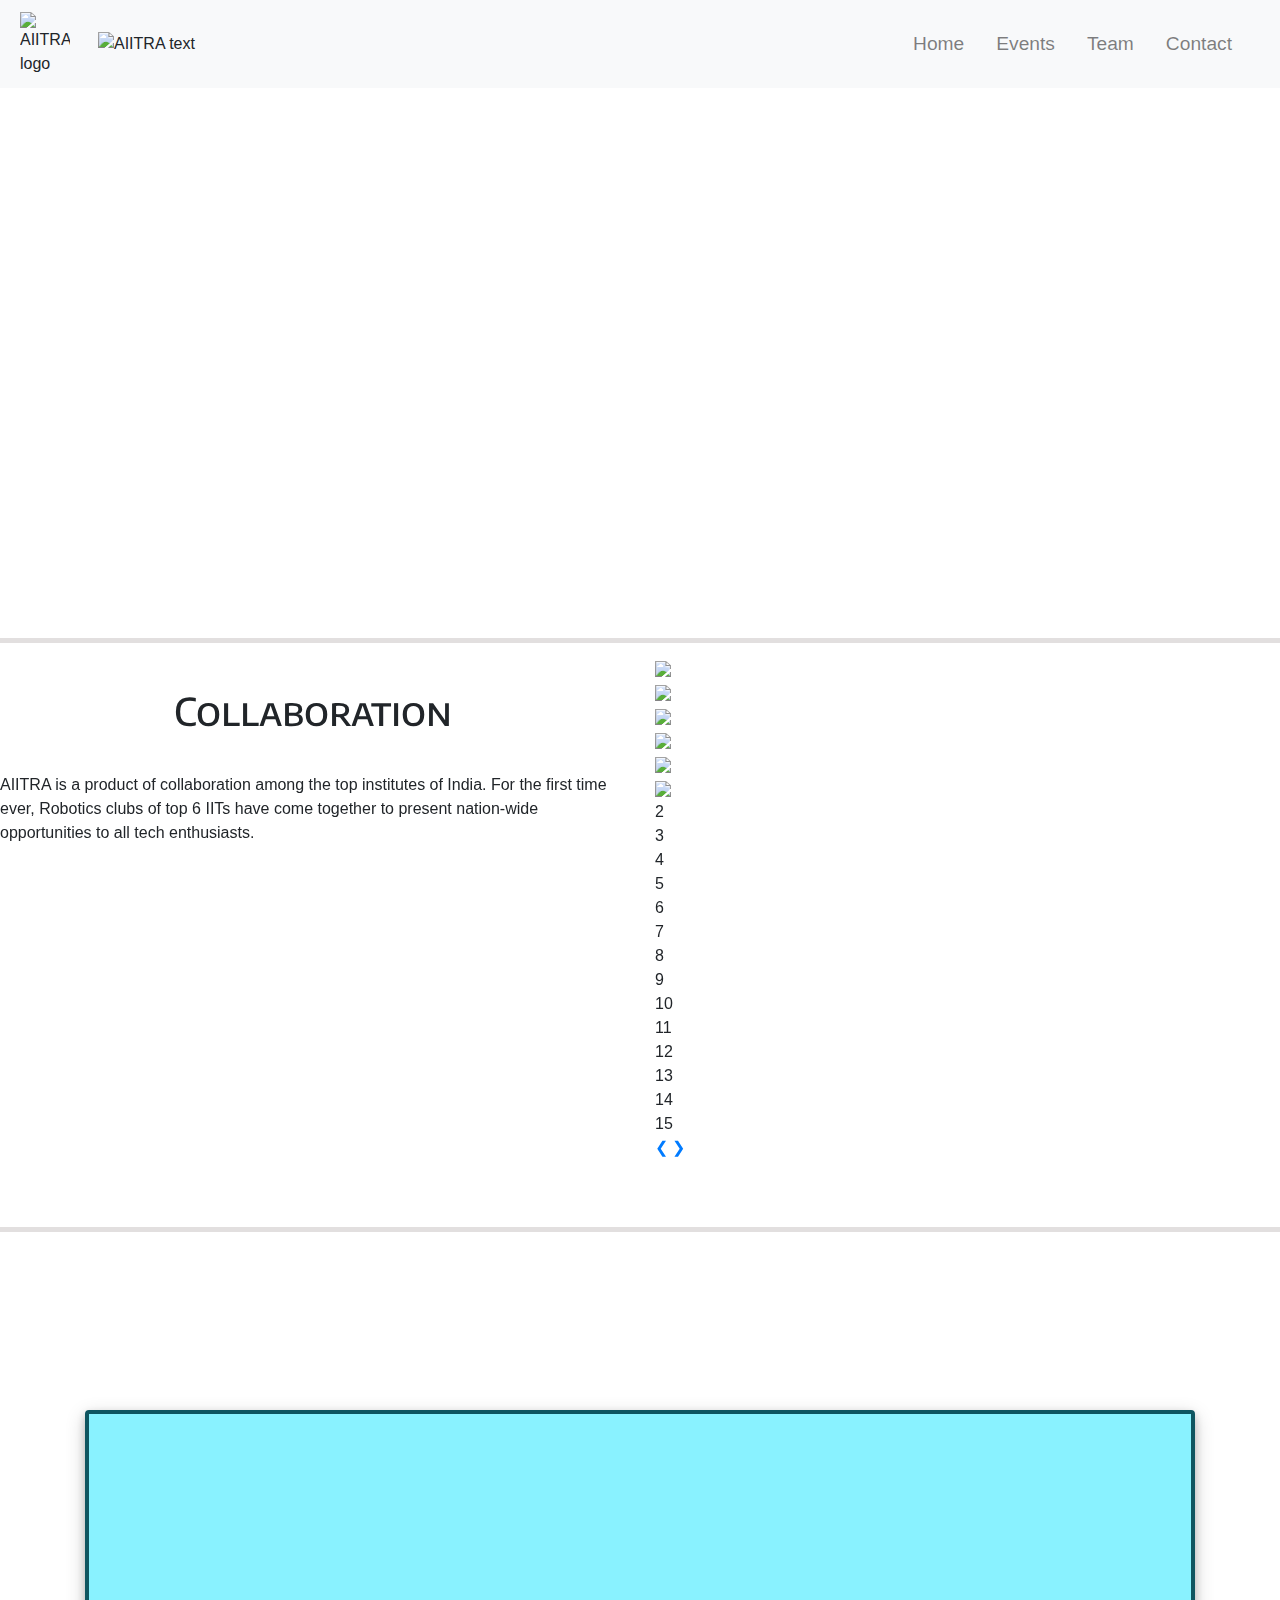
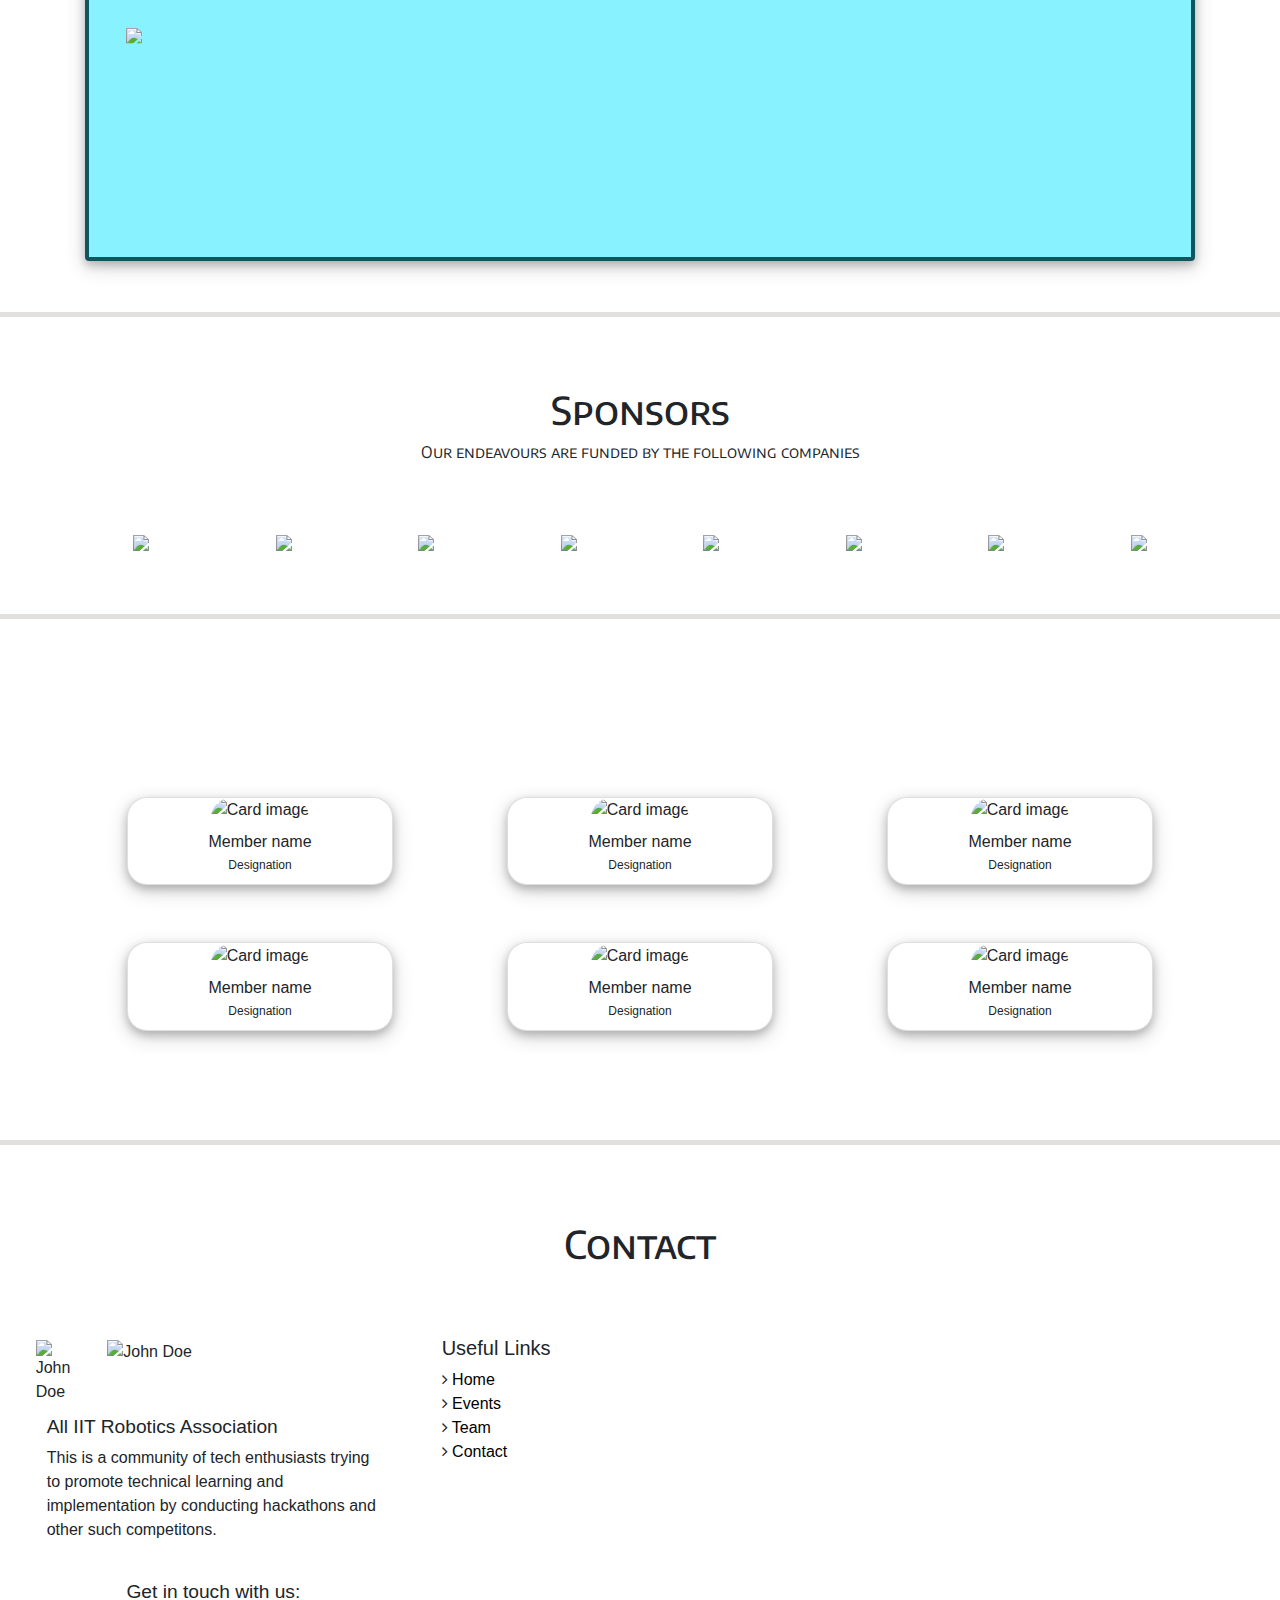
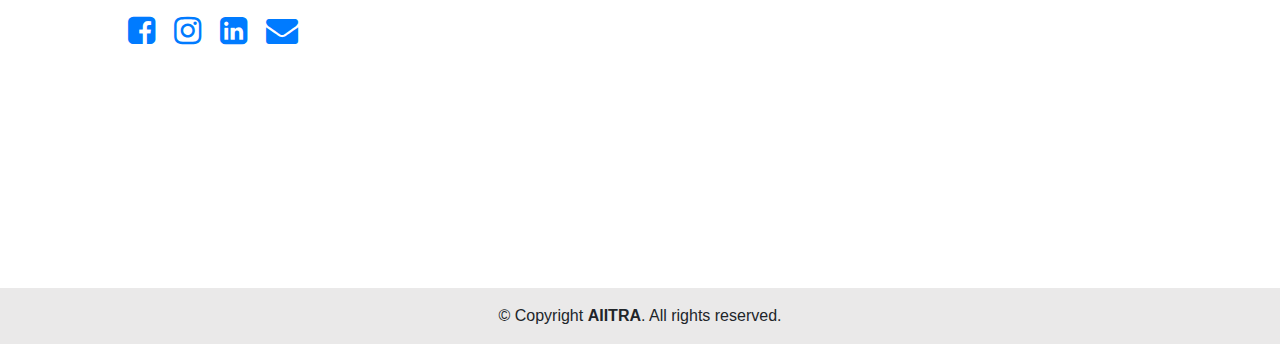
==== index.html @ 719c072b "Update index.html" ====
<!DOCTYPE html>
<html>
<head>
    <title>AIITRA</title>
    <meta name="viewport" content="width=device-width, initial-scale=1">
    <link rel="stylesheet" href="https://maxcdn.bootstrapcdn.com/bootstrap/4.5.2/css/bootstrap.min.css">
    <link rel="stylesheet" href="static/css/main-page.css">
    <link rel="stylesheet" href="static/css/main-page-mobile.css">
    <link rel="stylesheet" href="https://cdnjs.cloudflare.com/ajax/libs/font-awesome/4.7.0/css/font-awesome.min.css">
    <link rel="stylesheet" href="https://unpkg.com/aos@next/dist/aos.css" />


    <script src="https://ajax.googleapis.com/ajax/libs/jquery/3.5.1/jquery.min.js"></script>
    <script src="https://cdnjs.cloudflare.com/ajax/libs/popper.js/1.16.0/umd/popper.min.js"></script>
    <script src="https://maxcdn.bootstrapcdn.com/bootstrap/4.5.2/js/bootstrap.min.js"></script>
    <script src="static/js/script.js"></script>
    <script src="https://unpkg.com/aos@next/dist/aos.js"></script>
 

</head>
<body>
    <nav class="navbar navbar-expand-sm bg-light navbar-light fixed-top">
        <img src="static/images/Logo/logo_image.svg" alt="AIITRA logo" class="m-1" style="width:50px;">
        <img src="static/images/Logo/logo_text.svg" alt="AIITRA text" class="m-1 ml-4" style="width:110px;">
        <!-- <a class="navbar-brand" href="#">AIITRA</a> -->
        <button class="navbar-toggler" type="button" data-toggle="collapse" data-target="#collapsibleNavbar">
        <span class="navbar-toggler-icon"></span>
        </button>
        <div class="collapse navbar-collapse" id="collapsibleNavbar">
            <ul class="navbar-nav ml-auto mr-3">
                <li class="nav-item px-2 text-right">
                    <a class="nav-link" href="#home">
                        <span>Home</span>
                    </a>
                </li>
                <li class="nav-item px-2 text-right">
                    <a class="nav-link" href="#events">
                        <span>Events</span>
                    </a>
                </li> 
                <li class="nav-item px-2 text-right">
                    <a class="nav-link" href="#team">
                        <span>Team</span>
                    </a>
                </li>
                <li class="nav-item px-2 text-right">
                    <a class="nav-link" href="#contact">
                        <span>Contact</span>
                    </a>
                </li>    
            </ul>
        </div>  
    </nav>
    <section class="home" id="home">
        <div class="container text-center info" aos-data="slide-right" data-aos-delay="50">
            <h1>All IIT Robotics Association</h1>
            <p>
                This is a community of tech enthusiasts trying to promote technical learning and implementation.We will be organizing open-to-all competitions all over the year for you to showcase your talents and win exciting prizes.
            </p>
        </div>
    </section>
    <hr>
<!--     <section>
        <div class="scene">
            <div class="carousel">
                <div class="carousel__cell">
                    <img src="static/images/Sponsors/firefox.png">
                </div>
                <div class="carousel__cell">2</div>
                <div class="carousel__cell">3</div>
                <div class="carousel__cell">4</div>
                <div class="carousel__cell">5</div>
                <div class="carousel__cell">6</div>
                <div class="carousel__cell">7</div>
                <div class="carousel__cell">8</div>
                <div class="carousel__cell">9</div>
            </div>
        </div>
        <p style="text-align: center;">
            <button class="previous-button">Previous</button>
            <button class="next-button">Next</button>
        </p>
    </section> -->
    <section class="collaboration" id="collaboration">
        <div class="row">
            <div class="col-md-6 col-sm-6 col-12" data-aos="slide-right" data-aos-delay="100">
                <header class="section-header text-center" >
                    <h1>Collaboration</h1>
                </header>
                <p>
                    AIITRA is a product of collaboration among the top institutes of India. For the first time ever, Robotics clubs of top 6 IITs have come together to present nation-wide opportunities to all tech enthusiasts.
                </p>
            </div>
            <div class="slides col-sm-6 col-md-6 col-12" data-aos="zoom-out-left" data-aos-delay="100">
                <div class="scene">
                  <div class="carousel">
                    <div class="carousel__cell">
                        <img src="static/images/Club logos/Bombay.png">
                    </div>
                    <div class="carousel__cell">
                        <img src="static/images/Club logos/Delhi.png">
                    </div>
                    <div class="carousel__cell">
                        <img src="static/images/Club logos/Kanpur.png">
                    </div>
                    <div class="carousel__cell">
                        <img src="static/images/Club logos/Guwahati.png">
                    </div>
                    <div class="carousel__cell">
                        <img src="static/images/Club logos/Madras.png">
                    </div>
                    <div class="carousel__cell">
                        <img src="static/images/Club logos/Kharagpur.png">
                    </div>
                    <div class="carousel__cell">2</div>
                    <div class="carousel__cell">3</div>
                    <div class="carousel__cell">4</div>
                    <div class="carousel__cell">5</div>
                    <div class="carousel__cell">6</div>
                    <div class="carousel__cell">7</div>
                    <div class="carousel__cell">8</div>
                    <div class="carousel__cell">9</div>
                    <div class="carousel__cell">10</div>
                    <div class="carousel__cell">11</div>
                    <div class="carousel__cell">12</div>
                    <div class="carousel__cell">13</div>
                    <div class="carousel__cell">14</div>
                    <div class="carousel__cell">15</div>
                  </div>   
                </div>
                <a class="prev" onclick="plusSlides(-1)">&#10094;</a>
                <a class="next" onclick="plusSlides(1)">&#10095;</a>
                
                <div class="carousel-options">
                  <p hidden>
                    <label>
                      Cells
                      <input class="cells-range" type="range" min="3" max="15" value="9" />
                    </label>
                  </p>
                  <p>
                    <!-- <a class="prev" onclick="plusSlides(-1)">&#10094;</a> -->
                    <!-- <a class="next" onclick="plusSlides(1)">&#10095;</a> -->
                    <!-- <button class="previous-button prev">&#10094;</button> -->
                    <!-- <button class="next-button next">&#10095;</button> -->
                  </p>
                  <p hidden>
                    Orientation:
                    <label>
                      <input type="radio" name="orientation" value="horizontal" checked />
                      horizontal
                    </label>
                    <label>
                      <input type="radio" name="orientation" value="vertical" />
                      vertical
                    </label>
                  </p>
                </div>
            </div>
        </div>
    
    </section>
    <hr>
    <section class="events" id="events">
        <div class="container text-center">
            <header class="section-header text-center">
                <h1>Events</h1>
            </header>
            <div class="card container">
                <div class="row">
                    <div class="event-img col-md-4 col-sm-4 col-12 d-flex align-items-center">
                        <img class="card-img" src="static/images/Events/wall_e.jpg">
                    </div>
                    <div class="event-details col-md-8 col-sm-8 col-12" data-aos="zoom-right">
                        <h3>Event Title</h3>
                        <hr>
                        <div class="event-description text-left">
                            <p>Event Description Event Description Event Description Event Description Event Description Event Description Event Description Event Description Event Description Event Description Event Description Event Description Event Description Event Description Event Description Event Description Event Description Event Description Event Description Event Description </p>
                            <p>Registration Deadline: DD/MM/YYYY</p>
                            <p>Event Timiline: XYZ</p>
                        </div>
                        <div class="event-link justify-content">
                            <a class="btn btn-lg btn-primary" href="#" role="button">More Details and Registrations</a>
                        </div>
                    </div>
                </div>
            </div>
        </div>
    </section>
    <hr>
    <section class="sponsors" id="sponsors">
        <div class="container text-center">
            <header class="section-header">
                <h1>Sponsors</h1>
                <p>Our endeavours are funded by the following companies</p>
            </header>
            <div class="row">
                <div class="col-sm-6 col-md-6 col-6">
                    <div class="row">
                        <div class="sponsor-item col-sm-3 col-md-3 col-6">
                            <a href="#">
                                <img src="static/images/Sponsors/firefox.png">
                                <!-- <p>Firefox</p> -->
                            </a>
                        </div>
                        <div class="sponsor-item col-sm-3 col-md-3 col-6">
                            <a href="#">
                                <img src="static/images/Sponsors/hp.png">
                                <!-- <p>HP</p> -->
                            </a>
                        </div>
                        <div class="sponsor-item col-sm-3 col-md-3 col-6">
                            <a href="#">
                                <img src="static/images/Sponsors/uber.png">
                                <!-- <p>Uber</p> -->
                            </a>
                        </div>
                        <div class="sponsor-item col-sm-3 col-md-3 col-6">
                            <a href="#">
                                <img src="static/images/Sponsors/firefox.png">
                                <!-- <p>Firefox</p> -->
                            </a>
                        </div>
                    </div>
                </div>
                <div class="col-sm-6 col-md-6 col-6">
                    <div class="row">
                        <div class="sponsor-item col-sm-3 col-md-3 col-6">
                            <a href="#">
                                <img src="static/images/Sponsors/hp.png">
                                <!-- <p>HP</p> -->
                            </a>
                        </div>
                        <div class="sponsor-item col-sm-3 col-md-3 col-6">
                            <a href="#">
                                <img src="static/images/Sponsors/uber.png">
                                <!-- <p>Uber</p> -->
                            </a>
                        </div>
                        <div class="sponsor-item col-sm-3 col-md-3 col-6">
                            <a href="#">
                                <img src="static/images/Sponsors/firefox.png">
                                <!-- <p>Firefox</p> -->
                            </a>
                        </div>
                        <div class="sponsor-item col-sm-3 col-md-3 col-6">
                            <a href="#">
                                <img src="static/images/Sponsors/hp.png">
                                <!-- <p>HP</p> -->
                            </a>
                        </div>
                    </div>
                </div>
            </div>
        </div>
    </section>
    <hr>
    <section class="team" id="team">
        <div class="container text-center">
            <header class="section-header text-center">
                <h1>Our Team</h1>
            </header>
            <div class="row">
                <div class="team-member col-md-4 col-sm-4 col-6">
                    <div class="card" style="width:100%">
                        <div class="member-image">
                            <img class="card-img-top" src="static/images/Team/team_member.png" alt="Card image" style="height: 70%">
                            <div class="overlay">
                                <ul class="icon-list">
                                    <li>
                                        <a href="#" class="icon">
                                            <i class="fa fa-facebook"></i>
                                        </a>
                                    </li>
                                    <li>
                                        <a href="#" class="icon">
                                            <i class="fa fa-instagram"></i>
                                        </a>
                                    </li>
                                    <li>
                                        <a href="#" class="icon">
                                            <i class="fa fa-github"></i>
                                        </a>
                                    </li>
                                </ul>
                            </div>
                        </div>
                        <div class="card-body">
                            <h6 class="card-title">Member name</h6>
                            <p class="card-text">Designation</p>
                        </div>
                    </div>
                </div>
                <div class="team-member col-md-4 col-sm-4 col-6">
                    <div class="card" style="width:100%">
                        <div class="member-image">
                            <img class="card-img-top" src="static/images/Team/team_member.png" alt="Card image" style="height: 70%">
                            <div class="overlay">
                                <ul class="icon-list">
                                    <li>
                                        <a href="#" class="icon">
                                            <i class="fa fa-facebook"></i>
                                        </a>
                                    </li>
                                    <li>
                                        <a href="#" class="icon">
                                            <i class="fa fa-instagram"></i>
                                        </a>
                                    </li>
                                    <li>
                                        <a href="#" class="icon">
                                            <i class="fa fa-github"></i>
                                        </a>
                                    </li>
                                </ul>
                            </div>
                        </div>
                        <div class="card-body">
                            <h6 class="card-title">Member name</h6>
                            <p class="card-text">Designation</p>
                        </div>
                    </div>
                </div>
                <div class="team-member col-md-4 col-sm-4 col-6">
                    <div class="card" style="width:100%">
                        <div class="member-image">
                            <img class="card-img-top" src="static/images/Team/team_member.png" alt="Card image" style="height: 70%">
                            <div class="overlay">
                                <ul class="icon-list">
                                    <li>
                                        <a href="#" class="icon">
                                            <i class="fa fa-facebook"></i>
                                        </a>
                                    </li>
                                    <li>
                                        <a href="#" class="icon">
                                            <i class="fa fa-instagram"></i>
                                        </a>
                                    </li>
                                    <li>
                                        <a href="#" class="icon">
                                            <i class="fa fa-github"></i>
                                        </a>
                                    </li>
                                </ul>
                            </div>
                        </div>
                        <div class="card-body">
                            <h6 class="card-title">Member name</h6>
                            <p class="card-text">Designation</p>
                        </div>
                    </div>
                </div>
                <div class="team-member col-md-4 col-sm-4 col-6">
                    <div class="card" style="width:100%">
                        <div class="member-image">
                            <img class="card-img-top" src="static/images/Team/team_member.png" alt="Card image" style="height: 70%">
                            <div class="overlay">
                                <ul class="icon-list">
                                    <li>
                                        <a href="#" class="icon">
                                            <i class="fa fa-facebook"></i>
                                        </a>
                                    </li>
                                    <li>
                                        <a href="#" class="icon">
                                            <i class="fa fa-instagram"></i>
                                        </a>
                                    </li>
                                    <li>
                                        <a href="#" class="icon">
                                            <i class="fa fa-github"></i>
                                        </a>
                                    </li>
                                </ul>
                            </div>
                        </div>
                        <div class="card-body">
                            <h6 class="card-title">Member name</h6>
                            <p class="card-text">Designation</p>
                        </div>
                    </div>
                </div>
                <div class="team-member col-md-4 col-sm-4 col-6">
                    <div class="card" style="width:100%">
                        <div class="member-image">
                            <img class="card-img-top" src="static/images/Team/team_member.png" alt="Card image" style="height: 70%">
                            <div class="overlay">
                                <ul class="icon-list">
                                    <li>
                                        <a href="#" class="icon">
                                            <i class="fa fa-facebook"></i>
                                        </a>
                                    </li>
                                    <li>
                                        <a href="#" class="icon">
                                            <i class="fa fa-instagram"></i>
                                        </a>
                                    </li>
                                    <li>
                                        <a href="#" class="icon">
                                            <i class="fa fa-github"></i>
                                        </a>
                                    </li>
                                </ul>
                            </div>
                        </div>
                        <div class="card-body">
                            <h6 class="card-title">Member name</h6>
                            <p class="card-text">Designation</p>
                        </div>
                    </div>
                </div>
                <div class="team-member col-md-4 col-sm-4 col-6">
                    <div class="card" style="width:100%">
                        <div class="member-image">
                            <img class="card-img-top" src="static/images/Team/team_member.png" alt="Card image" style="height: 70%">
                            <div class="overlay">
                                <ul class="icon-list">
                                    <li>
                                        <a href="#" class="icon">
                                            <i class="fa fa-facebook"></i>
                                        </a>
                                    </li>
                                    <li>
                                        <a href="#" class="icon">
                                            <i class="fa fa-instagram"></i>
                                        </a>
                                    </li>
                                    <li>
                                        <a href="#" class="icon">
                                            <i class="fa fa-github"></i>
                                        </a>
                                    </li>
                                </ul>
                            </div>
                        </div>
                        <div class="card-body">
                            <h6 class="card-title">Member name</h6>
                            <p class="card-text">Designation</p>
                        </div>
                    </div>
                </div>
            </div>
        </div>
    </section>
    <hr>
    <section class="contact" id="contact">
        <div class="container-fluid text-center">
            <header class="section-header">
                <h1>Contact</h1>
            </header>
            <div class="row">
                <div class="contact-info col-sm-4 col-md-4 col-12">
                    <div class="description text-left">
                        <div class="row description-title">
                            <img src="static/images/Logo/logo_image.svg" alt="John Doe" class="logo-img m-1">
                            <img src="static/images/Logo/logo_text.svg" alt="John Doe" class="logo-text m-1 ml-4">
                        </div>
                        <h4>All IIT Robotics Association</h4>
                        <p>This is a community of tech enthusiasts trying to promote technical learning and implementation by conducting hackathons and other such competitons.</p>
                    </div>
                    <p class="contact-text">Get in touch with us:</p>
                    <div class="contact-links">
                        <a href="#" class="icon">
                            <i class="fa fa-facebook-square"></i>
                        </a>
                        <a href="#" class="icon">
                            <i class="fa fa-instagram"></i>
                        </a>
                        <a href="#" class="icon">
                            <i class="fa fa-linkedin-square"></i>
                        </a>
                        <a href="#" class="icon">
                            <i class="fa fa-envelope"></i>
                        </a>
                    </div>
                </div>
                <div class="useful-links col-sm-2 col-md-2 col-12 text-left">
                    <h5>Useful Links</h5>
                    <ul>
                        <li>
                            <i class="fa fa-angle-right"></i>
                            <a href="#">Home</a>
                        </li>
                        <li>
                            <i class="fa fa-angle-right"></i>
                            <a href="#">Events</a>
                        </li>
                        <li>
                            <i class="fa fa-angle-right"></i>
                            <a href="#">Team</a>
                        </li>
                        <li>
                            <i class="fa fa-angle-right"></i>
                            <a href="#">Contact</a>
                        </li>
                    </ul>
                </div>
                <div class="contact-form col-sm-6 col-md-6 col-12">
                    <div class="typeform-widget" data-url="https://form.typeform.com/to/JDBqU1Xr?typeform-medium=embed-snippet" style="width: 100%; height: 500px;"></div> <script> (function() { var qs,js,q,s,d=document, gi=d.getElementById, ce=d.createElement, gt=d.getElementsByTagName, id="typef_orm", b="https://embed.typeform.com/"; if(!gi.call(d,id)) { js=ce.call(d,"script"); js.id=id; js.src=b+"embed.js"; q=gt.call(d,"script")[0]; q.parentNode.insertBefore(js,q) } })() </script>
                </div>
            </div>
        </div>
    </section>
    <footer class="footer" id="footer">
        <div class="container text-center">
            <div class="copyright p-3">
                © Copyright <strong>AIITRA</strong>. All rights reserved.
            </div>
        </div>
    </footer>
    <script src="https://unpkg.com/aos@next/dist/aos.js"></script>
    <script>
      AOS.init();
    </script>
  
</body>
</html>
---- static/css/main-page.css ----
@import url('https://fonts.googleapis.com/css2?family=Encode+Sans+SC:wght@600&display=swap');

body {
	padding-top: 75px;
}

a.icon {
	text-decoration: none;
}

header {
	text-align: center;
	font-family: 'Encode Sans SC', sans-serif;
}

section {
	padding: 1% 0 4% 0;
}
.section-header {
	padding: 5%;
}
.section-header h1 {
	font-size: 3vw;
}
hr {
	border-top: 5px solid #E2DFDF;
	margin: 0;
}

/*================================*/
/* Navigation Bar */
/*================================*/
nav div ul li:hover {
	border-radius: 10px;
	background: #13334F ;
	transition: background 0.3s ease-in-out 0s;
}
.nav-link {
	font-size: 1.2rem;
}
.navbar a:hover span{
    color: white;
}


/*================================*/
/* Home */
/*================================*/
.home {
	padding: 3% 0 0 0;
	color: white;
	background:linear-gradient( rgba(0, 0, 0, 0), rgba(0, 0, 0, 0) ), url("../images/Background/bg13.png");
	background-repeat: no-repeat;
	background-size: 100% 100%;
	height: 44vw;
}

.home .info {
	position: absolute;
	right: 5%;
	width: 50%;
	height: 100%;
}

.home h1 {
	font-size: 4vw;
	padding: 7% 0 7% 0; 
}
.home p {
	font-size: 2vw;
	padding: 0 0 10% 0;
	margin: 0;
}

/*================================*/
/* Events */
/*================================*/
.events {
	background:linear-gradient( rgba(0, 0, 0, 0.3), rgba(0, 0, 0, 0.3) ), url("../images/Background/bg4.jpg");
	color: white;
	background-attachment: fixed;
	background-position: center;
	background-repeat: no-repeat;
	background-size: cover;
}
.events .card {
	border-style: solid;
	border-width: 4px;
	border-color: #0E5560;
	background: rgba(124, 241, 255, 0.9);
	color: #022B32;
	/*border-radius: 20px;*/
	box-shadow: 0 4px 8px 0 rgba(0, 0, 0, 0.2), 0 6px 20px 0 rgba(0, 0, 0, 0.19);
}
.events .event-img {
	padding: 0;
}
.events .card-img {
	padding: 10%;
}
.events .card hr {
	border-top: 4px solid #0E5560;
	width: 50%;
	margin: 20px auto 20px;
}
.events .event-details {
	padding-top: 3%;
}
.events .event-description {
	padding: 0% 5% 0%;
}
.events .event-link {
	padding: 5%;
}
.events .event-link a{
	color: white;
	background-color: #2C95AB;
	border-style: none;
	text-align: center;
}

/*================================*/
/* Spnsors */
/*================================*/

.sponsors {
	background: url("../images/Background/bg7.jpg");
	background-repeat: no-repeat;
	background-size: cover;
}

.sponsors img{
	width: 100%;
	padding: 0% 15% 10% 15%;
}
.sponsors a {
	color: #0A4459;
	text-decoration: none;
}

/*================================*/
/* Team members */
/*================================*/
.team {
	background:linear-gradient( rgba(0, 0, 0, 0.3), rgba(0, 0, 0, 0.3) ), url("../images/Background/bg4.jpg");
	background-attachment: fixed;
	background-position: center;
	background-repeat: no-repeat;
	background-size: cover;
}
.team header {
	color: white;
}
.team .team-member {
	padding: 0 5% 5%;
}
.team .card {
	border-radius: 20px 20px 20px 20px;
	box-shadow: 0 4px 8px 0 rgba(0, 0, 0, 0.2), 0 6px 20px 0 rgba(0, 0, 0, 0.19);
}
.team .card-body {
	padding: 10px;
}
.team .card-title {
	margin-bottom: 5px;
}
.team .card-text {
	font-size: 12px;
}
.team .member-image {
	position: relative;
	width: 100%;
	max-width: 400px;
}
.team .card-img-top, .overlay {
	border-top-right-radius: 20px;
	border-top-left-radius: 20px;
}
.team .overlay {
	position: absolute;
	top: 0;
	bottom: 0;
	left: 0;
	right: 0;
	height: 100%;
	width: 100%;
	opacity: 0;
	transition: .3s ease;
	background-color: rgba(0, 0, 0, 0.5);
}
.member-image:hover .overlay {
	opacity: 1;
}
.team .icon-list {
	list-style-type: none;
	position: absolute;
	top: 50%;
	left: 50%;
	width: 100%;
	transform: translate(-50%, -50%);
	-ms-transform: translate(-50%, -50%);
	text-align: center;
	font-size: 20px;
	padding: 0;
	margin: 0;
}
.team ul.icon-list > li {
	display: inline;
	margin: 0 5px 0 5px;
}
.team-member .icon .fa {
	color: white;
	font-size: 40px;
}
.team-member .fa:hover {
	color: #4267B2;
}

/*================================*/
/* Contact */
/*================================*/
.contact {
	/*background-color: #A2C7E7;*/
	background-image: url("../images/Background/worldmap.jpg");
	background-repeat: no-repeat;
	background-size: 100% 100%;  
}
.contact .contact-info h4 {
	font-size: 1.5vw;
}
.contact .description {
	padding: 0 8% 5% 8%;
}
.contact .description-title {
	margin-bottom: 2%;
}
.contact .logo-img {
	width: 12%;
}
.contact .logo-text {
	width: 25%;
}
.contact-text {
	font-size: 1.5vw;
	margin: 0;
}
.contact .icon {
	font-size: 2.5vw;
	margin: 0 5px 0 5px;
}
/*.contact .fa-circle-thin {
	-webkit-text-stroke: 2px #A2C7E7;
}*/
.useful-links ul {
	list-style: none;
	padding: 0;
}
.useful-links a {
	color: black;
}
.useful-links a:hover {
	text-decoration: none;
	color: blue;
}
.contact-form .typeform-widget{
	padding: 0 5% 10% 5%;
}

/*================================*/
/* Footer */
/*================================*/
.footer {
	background: #EAE9E9;
}
---- static/css/main-page-mobile.css ----
@media screen and (max-width: 600px) {

/*================================*/
/* Properties irrespective of sections */
/*================================*/
.section-header h1 {
	font-size: 7vw;
}

/*================================*/
/* Home */
/*================================*/
.home {
	background:linear-gradient( rgba(0, 0, 0, 0), rgba(0, 0, 0, 0) ), url("../images/Background/bg14.png");
	background-repeat: no-repeat;
	background-size: 100% 100%;
	height: 142vw;
}
.home .info {
	position: relative;
	right: auto;
	height: auto;
	width: 100%;
	padding: 88% 5% 0 5%;
}
.home h1 {
	padding: 8% 0 0 0;
	font-size: 7vw;
}
.home p {
	font-size: 4vw;
}

/*================================*/
/* Events */
/*================================*/

.events .card-img {
	padding: 3%;
}
.events .card hr {
	border-top: 2px solid #0E5560;
	width: 50%;
	margin: 3% auto 3%;
}
.events .event-details h3 {
	font-size: 5vw;
}
.events .event-description {
	padding: 0% 2% 0% 2%;
	font-size: 3.5vw;
}
.events .event-link {
	padding: 5%;
}
.events .btn {
	font-size: 4vw;
}

/*================================*/
/* Sponsors */
/*================================*/
.sponsors .section-header p {
	font-size: 3.5vw;
}
.sponsors .sponsor-item {
	padding: 0 1% 6%;
}

/*================================*/
/* Contact */
/*================================*/
.contact .useful-links {
	padding: 5% 15% 0;
}
.contact .description-title {
	margin-bottom: 1%;
}
.contact .contact-info h4 {
	font-size: 5vw;
}
.contact-text {
	font-size: 5vw;
	margin: 0;
}
.contact .icon {
	font-size: 7vw;
	margin: 0 5px 0 5px;
}
.contact .useful-links h5 {
	font-size: 5vw;
}
.contact .useful-links li {
	font-size: 4vw;
}
.contact .contact-form {
	height: 400px;
}
.contact .typeform-widget {
	height: 100% !important;
	width: 100% !important;
}


}
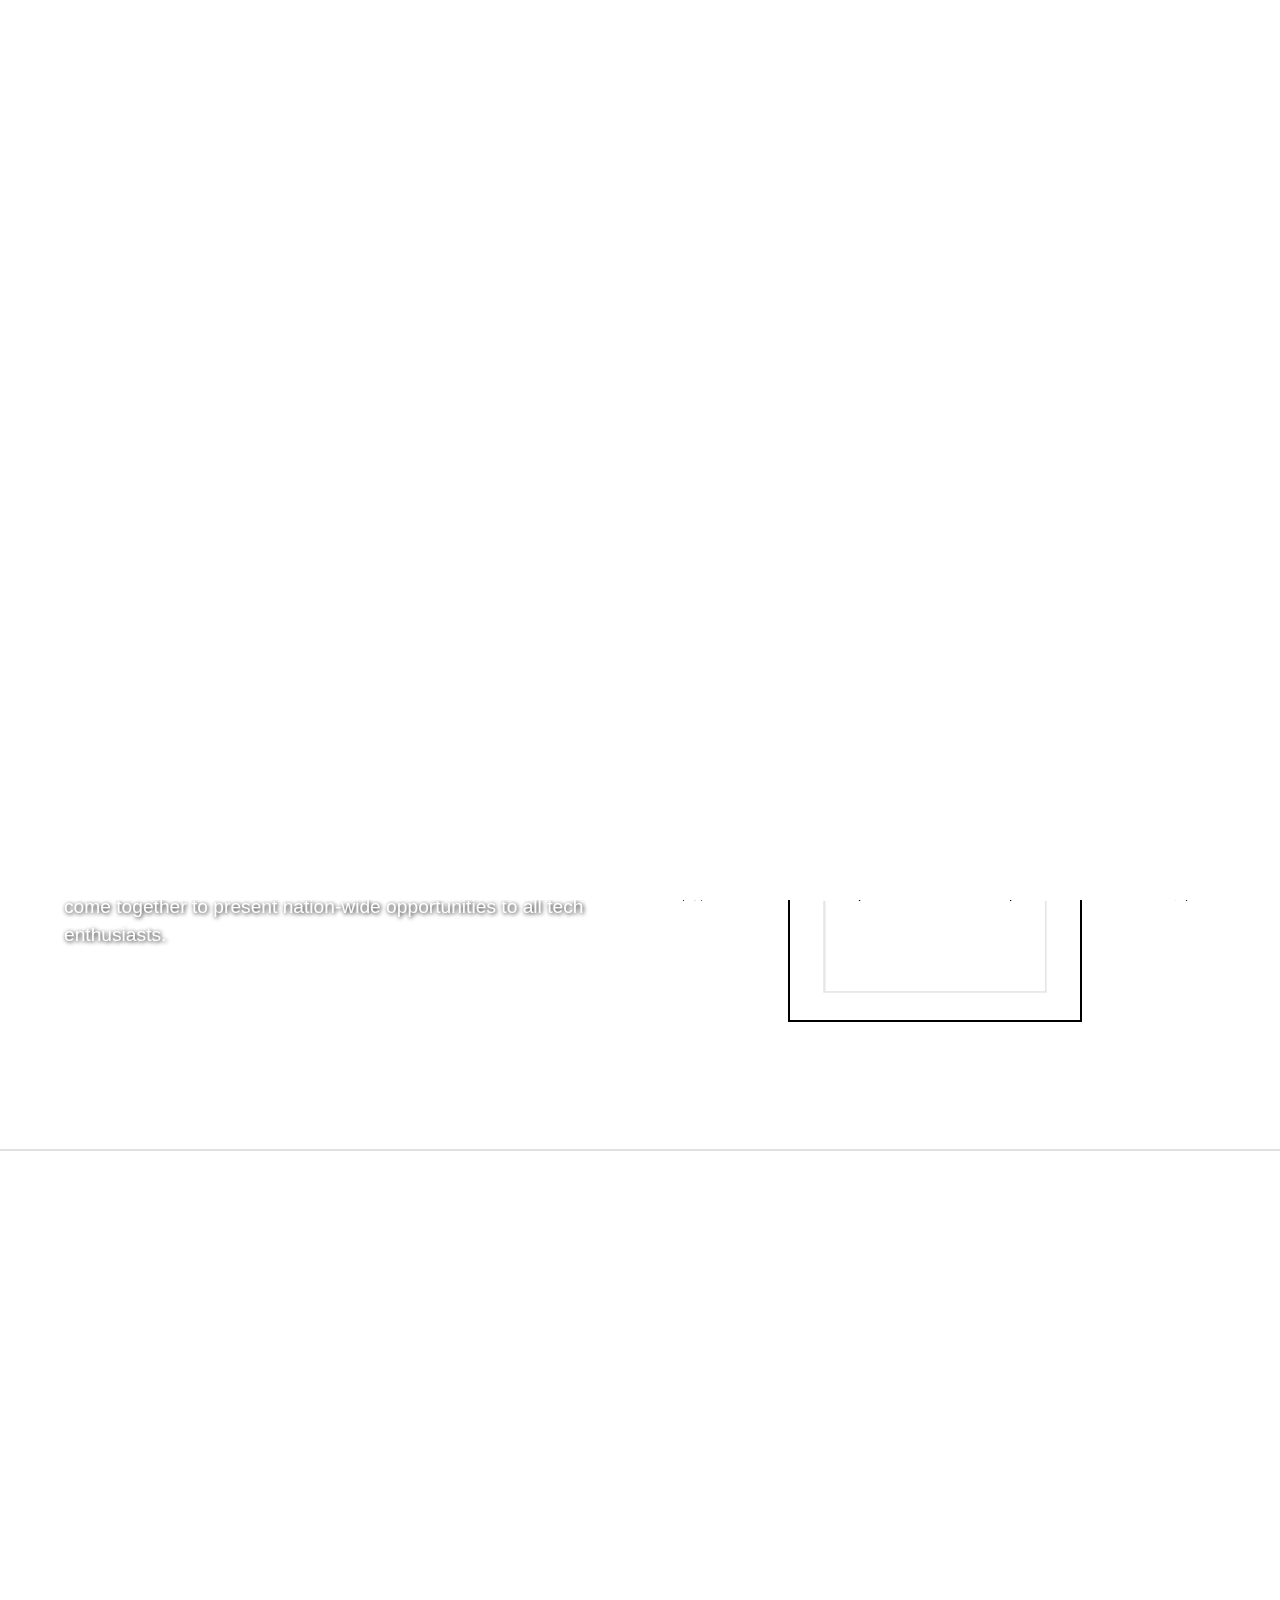
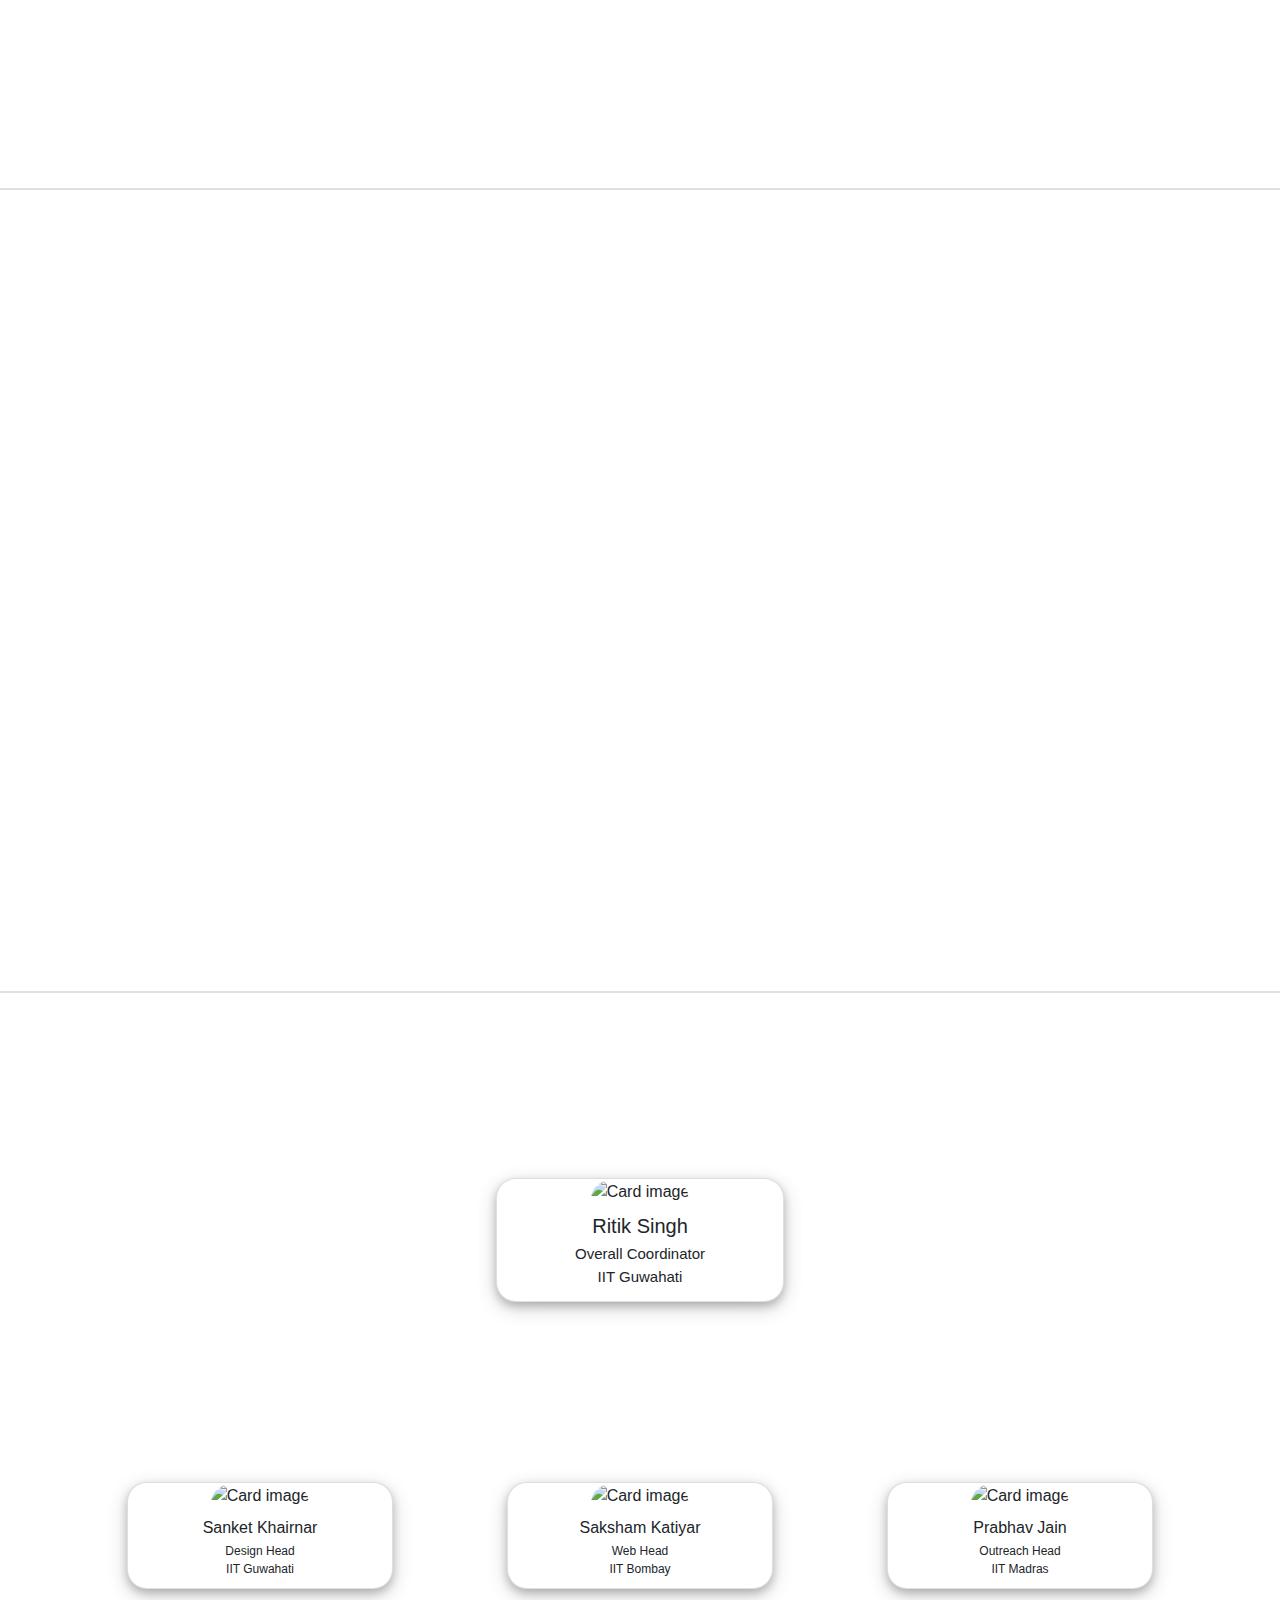
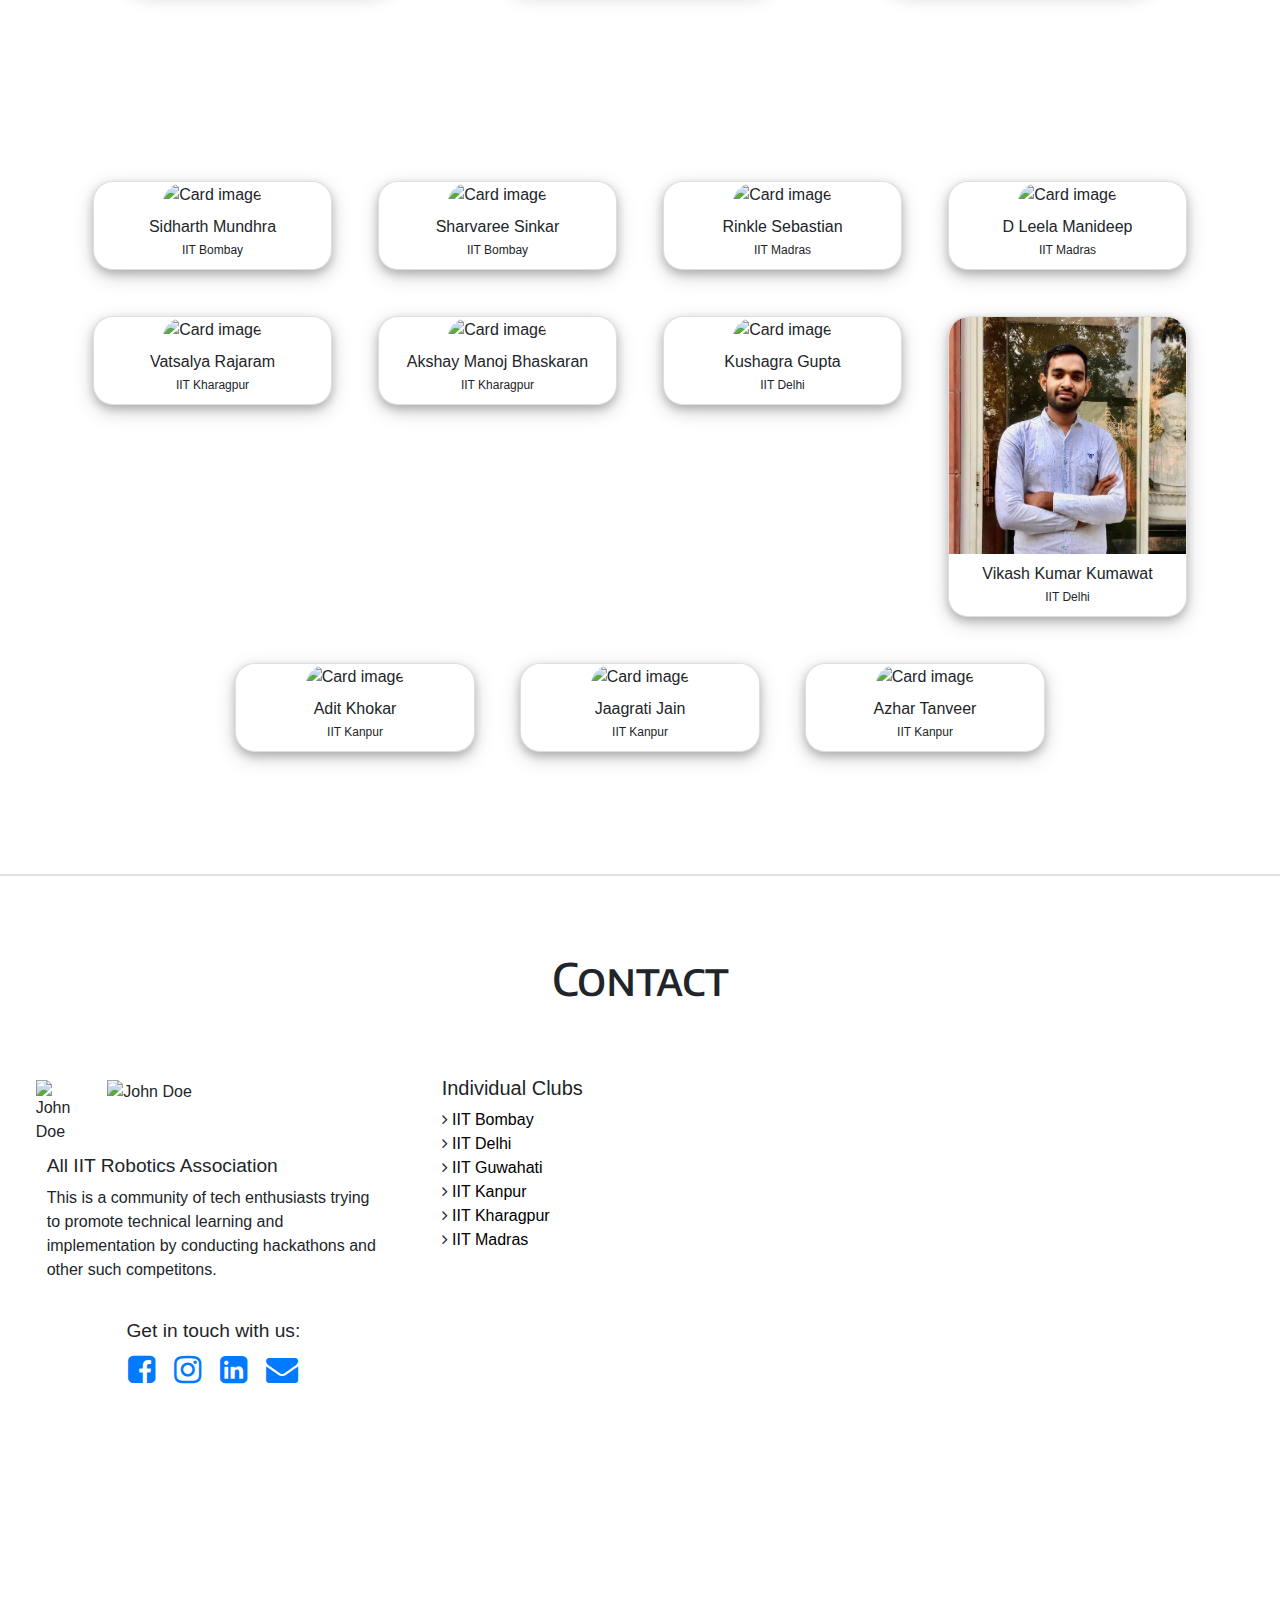
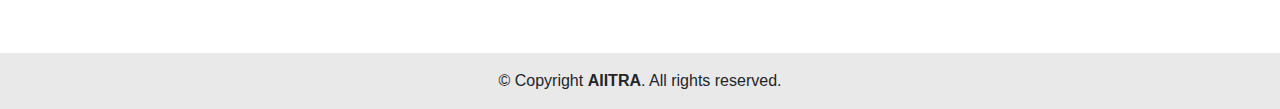
==== commit ce7c7bce: "added title icon" ====
--- a/index.html
+++ b/index.html
@@ -2,6 +2,7 @@
 <html>
 <head>
     <title>AIITRA</title>
+    <link rel="icon" href="static/images/Logo/title.svg" type="image/svg+xml">
     <meta name="viewport" content="width=device-width, initial-scale=1">
     <link rel="stylesheet" href="https://maxcdn.bootstrapcdn.com/bootstrap/4.5.2/css/bootstrap.min.css">
     <link rel="stylesheet" href="static/css/main-page.css">
@@ -13,46 +14,49 @@
     <script src="https://ajax.googleapis.com/ajax/libs/jquery/3.5.1/jquery.min.js"></script>
     <script src="https://cdnjs.cloudflare.com/ajax/libs/popper.js/1.16.0/umd/popper.min.js"></script>
     <script src="https://maxcdn.bootstrapcdn.com/bootstrap/4.5.2/js/bootstrap.min.js"></script>
-    <script src="static/js/script.js"></script>
-    <script src="https://unpkg.com/aos@next/dist/aos.js"></script>
  
 
 </head>
 <body>
-    <nav class="navbar navbar-expand-sm bg-light navbar-light fixed-top">
-        <img src="static/images/Logo/logo_image.svg" alt="AIITRA logo" class="m-1" style="width:50px;">
-        <img src="static/images/Logo/logo_text.svg" alt="AIITRA text" class="m-1 ml-4" style="width:110px;">
-        <!-- <a class="navbar-brand" href="#">AIITRA</a> -->
-        <button class="navbar-toggler" type="button" data-toggle="collapse" data-target="#collapsibleNavbar">
-        <span class="navbar-toggler-icon"></span>
-        </button>
-        <div class="collapse navbar-collapse" id="collapsibleNavbar">
-            <ul class="navbar-nav ml-auto mr-3">
-                <li class="nav-item px-2 text-right">
-                    <a class="nav-link" href="#home">
-                        <span>Home</span>
-                    </a>
-                </li>
-                <li class="nav-item px-2 text-right">
-                    <a class="nav-link" href="#events">
-                        <span>Events</span>
-                    </a>
-                </li> 
-                <li class="nav-item px-2 text-right">
-                    <a class="nav-link" href="#team">
-                        <span>Team</span>
-                    </a>
-                </li>
-                <li class="nav-item px-2 text-right">
-                    <a class="nav-link" href="#contact">
-                        <span>Contact</span>
-                    </a>
-                </li>    
-            </ul>
-        </div>  
-    </nav>
+    <div class="loader_bg">
+        <div class="loader"></div>
+    </div>
+    
+        <nav class="navbar navbar-expand-sm bg-light navbar-light">
+            <img src="static/images/Logo/logo_image.svg" alt="AIITRA logo" class="m-1" style="width:45px;">
+            <img src="static/images/Logo/logo_text.svg" alt="AIITRA text" class="m-1 ml-4" style="width:100px;">
+            <!-- <a class="navbar-brand" href="#">AIITRA</a> -->
+            <button class="navbar-toggler" type="button" data-toggle="collapse" data-target="#collapsibleNavbar">
+            <span class="navbar-toggler-icon"></span>
+            </button>
+            <div class="collapse navbar-collapse" id="collapsibleNavbar">
+                <ul class="navbar-nav ml-auto mr-3">
+                    <li class="nav-item px-2 text-right">
+                        <a class="nav-link" href="#home">
+                            <span>Home</span>
+                        </a>
+                    </li>
+                    <li class="nav-item px-2 text-right">
+                        <a class="nav-link" href="#events">
+                            <span>Events</span>
+                        </a>
+                    </li> 
+                    <li class="nav-item px-2 text-right">
+                        <a class="nav-link" href="#team">
+                            <span>Team</span>
+                        </a>
+                    </li>
+                    <li class="nav-item px-2 text-right">
+                        <a class="nav-link" href="#contact">
+                            <span>Contact</span>
+                        </a>
+                    </li>    
+                </ul>
+            </div>  
+        </nav>
+    
     <section class="home" id="home">
-        <div class="container text-center info" aos-data="slide-right" data-aos-delay="50">
+        <div class="container text-center info" aos-data="slide-up" data-aos-delay="140">
             <h1>All IIT Robotics Association</h1>
             <p>
                 This is a community of tech enthusiasts trying to promote technical learning and implementation.We will be organizing open-to-all competitions all over the year for you to showcase your talents and win exciting prizes.
@@ -60,27 +64,6 @@
         </div>
     </section>
     <hr>
-<!--     <section>
-        <div class="scene">
-            <div class="carousel">
-                <div class="carousel__cell">
-                    <img src="static/images/Sponsors/firefox.png">
-                </div>
-                <div class="carousel__cell">2</div>
-                <div class="carousel__cell">3</div>
-                <div class="carousel__cell">4</div>
-                <div class="carousel__cell">5</div>
-                <div class="carousel__cell">6</div>
-                <div class="carousel__cell">7</div>
-                <div class="carousel__cell">8</div>
-                <div class="carousel__cell">9</div>
-            </div>
-        </div>
-        <p style="text-align: center;">
-            <button class="previous-button">Previous</button>
-            <button class="next-button">Next</button>
-        </p>
-    </section> -->
     <section class="collaboration" id="collaboration">
         <div class="row">
             <div class="col-md-6 col-sm-6 col-12" data-aos="slide-right" data-aos-delay="100">
@@ -88,29 +71,41 @@
                     <h1>Collaboration</h1>
                 </header>
                 <p>
-                    AIITRA is a product of collaboration among the top institutes of India. For the first time ever, Robotics clubs of top 6 IITs have come together to present nation-wide opportunities to all tech enthusiasts.
+                    AIITRA is a product of collaboration among the top institutes of India. For the first time ever, robotics clubs of top six IITs have come together to present nation-wide opportunities to all tech enthusiasts.
                 </p>
             </div>
             <div class="slides col-sm-6 col-md-6 col-12" data-aos="zoom-out-left" data-aos-delay="100">
                 <div class="scene">
                   <div class="carousel">
                     <div class="carousel__cell">
-                        <img src="static/images/Club logos/Bombay.png">
+                        <a href="https://erciitb.github.io/website-2020/" target="_blank">
+                            <img src="static/images/Club logos/Bombay.png" title="IIT Bombay">
+                        </a>
                     </div>
                     <div class="carousel__cell">
-                        <img src="static/images/Club logos/Delhi.png">
+                        <a href="https://roboticsclub.iitd.ac.in/" target="_blank">
+                            <img src="static/images/Club logos/Delhi.png" title="IIT Delhi">
+                        </a>
                     </div>
                     <div class="carousel__cell">
-                        <img src="static/images/Club logos/Kanpur.png">
+                        <a href="https://roboticsclubiitk.github.io/" target="_blank">
+                            <img src="static/images/Club logos/Kanpur.png" title="IIT Kanpur">
+                        </a>
                     </div>
                     <div class="carousel__cell">
-                        <img src="static/images/Club logos/Guwahati.png">
+                        <a href="https://www.iitg.ac.in/sa/roboclub/" target="_blank">
+                            <img src="static/images/Club logos/Guwahati.png" title="IIT Guwahati">
+                        </a>
                     </div>
                     <div class="carousel__cell">
-                        <img src="static/images/Club logos/Madras.png">
+                        <a href="https://cfi.iitm.ac.in/club/iBot%20Club" target="_blank">
+                            <img src="static/images/Club logos/Madras.png" title="IIT Madras">
+                        </a>
                     </div>
                     <div class="carousel__cell">
-                        <img src="static/images/Club logos/Kharagpur.png">
+                        <a href="https://2020.robotix.in/" target="_blank">
+                            <img src="static/images/Club logos/Kharagpur.png" title="IIT Kharagpur">
+                        </a>
                     </div>
                     <div class="carousel__cell">2</div>
                     <div class="carousel__cell">3</div>
@@ -138,12 +133,6 @@
                       <input class="cells-range" type="range" min="3" max="15" value="9" />
                     </label>
                   </p>
-                  <p>
-                    <!-- <a class="prev" onclick="plusSlides(-1)">&#10094;</a> -->
-                    <!-- <a class="next" onclick="plusSlides(1)">&#10095;</a> -->
-                    <!-- <button class="previous-button prev">&#10094;</button> -->
-                    <!-- <button class="next-button next">&#10095;</button> -->
-                  </p>
                   <p hidden>
                     Orientation:
                     <label>
@@ -162,25 +151,26 @@
     </section>
     <hr>
     <section class="events" id="events">
-        <div class="container text-center">
+        <div class="container text-center" data-aos="zoom-out" data-aos-delay="50">
             <header class="section-header text-center">
                 <h1>Events</h1>
             </header>
             <div class="card container">
                 <div class="row">
-                    <div class="event-img col-md-4 col-sm-4 col-12 d-flex align-items-center">
-                        <img class="card-img" src="static/images/Events/wall_e.jpg">
-                    </div>
-                    <div class="event-details col-md-8 col-sm-8 col-12" data-aos="zoom-right">
-                        <h3>Event Title</h3>
+                    <div class="event-img col-md-5 col-sm-5 col-12 d-flex align-items-center">
+                        <img class="card-img" src="static/images/Events/RC.jpg">
+                    </div>
+                    <div class="event-details col-md-7 col-sm-7 col-12">
+                        <h3>AIITRA Robotics Challenge 2021</h3>
                         <hr>
                         <div class="event-description text-left">
-                            <p>Event Description Event Description Event Description Event Description Event Description Event Description Event Description Event Description Event Description Event Description Event Description Event Description Event Description Event Description Event Description Event Description Event Description Event Description Event Description Event Description </p>
-                            <p>Registration Deadline: DD/MM/YYYY</p>
-                            <p>Event Timiline: XYZ</p>
+                            <p>Gear up dear tech enthusiasts as we present before you an exciting opportunity to showcase your talent and creativity. We, the AIITRA, are soon going to host the AIITRA Robotics Challenge, a perfect platform for you to learn and grow. Participate and present your astonishing bots, and leave your mark in the technical world.
+                            Stay tuned for further details!</p>
+                            <!-- <p>Registration Deadline: DD/MM/YYYY</p>
+                            <p>Event Timiline: XYZ</p> -->
                         </div>
                         <div class="event-link justify-content">
-                            <a class="btn btn-lg btn-primary" href="#" role="button">More Details and Registrations</a>
+                            <a class="btn btn-lg btn-primary" href="#events" role="button">Registration starting soon</a>
                         </div>
                     </div>
                 </div>
@@ -189,255 +179,513 @@
     </section>
     <hr>
     <section class="sponsors" id="sponsors">
-        <div class="container text-center">
+        <div class="container text-center" data-aos="zoom-out" data-aos-delay="50">
             <header class="section-header">
                 <h1>Sponsors</h1>
                 <p>Our endeavours are funded by the following companies</p>
             </header>
             <div class="row">
-                <div class="col-sm-6 col-md-6 col-6">
+                <div class="col-sm-12 col-md-12 col-12">
+                    <div class="row justify-content-center">
+                        <div class="sponsor-item col-sm-8 col-md-8 col-12">
+                            <a href="https://www.getpeppermint.co/" target="_blank">
+                                <img src="static/images/Sponsors/Peppermint_mint.png">
+                                <h2>Peppermint</h2>
+                                <p>Title Sponsor</p>
+                            </a>
+                        </div>
+                    </div>
+                    <div class="row justify-content-center">
+                        <div class="sponsor-item col-sm-6 col-md-6 col-12">
+                            <a href="https://www.roboelements.com/" target="_blank">
+                                <img src="static/images/Sponsors/RoboElements_logo.png">
+                                <h2>RoboElements</h2>
+                                <p>Coupon Partner</p>
+                            </a>
+                        </div>
+                    </div>
                     <div class="row">
                         <div class="sponsor-item col-sm-3 col-md-3 col-6">
-                            <a href="#">
-                                <img src="static/images/Sponsors/firefox.png">
-                                <!-- <p>Firefox</p> -->
+                            <a href="https://dare2compete.com/" target="_blank">
+                                <img src="static/images/Sponsors/d2c.png">
+                                <h3>Dare2Complete</h3>
+                                <p>Platform partner</p>
                             </a>
                         </div>
                         <div class="sponsor-item col-sm-3 col-md-3 col-6">
-                            <a href="#">
-                                <img src="static/images/Sponsors/hp.png">
-                                <!-- <p>HP</p> -->
+                            <a href="https://www.summachar.in/" target="_blank">
+                                <img src="static/images/Sponsors/summachar.png">
+                                <h3>Summachar</h3>
+                                <p>Media partner</p>
                             </a>
                         </div>
-                        <div class="sponsor-item col-sm-3 col-md-3 col-6">
-                            <a href="#">
-                                <img src="static/images/Sponsors/uber.png">
-                                <!-- <p>Uber</p> -->
-                            </a>
-                        </div>
-                        <div class="sponsor-item col-sm-3 col-md-3 col-6">
-                            <a href="#">
-                                <img src="static/images/Sponsors/firefox.png">
-                                <!-- <p>Firefox</p> -->
-                            </a>
-                        </div>
-                    </div>
-                </div>
-                <div class="col-sm-6 col-md-6 col-6">
-                    <div class="row">
-                        <div class="sponsor-item col-sm-3 col-md-3 col-6">
-                            <a href="#">
-                                <img src="static/images/Sponsors/hp.png">
-                                <!-- <p>HP</p> -->
-                            </a>
-                        </div>
-                        <div class="sponsor-item col-sm-3 col-md-3 col-6">
-                            <a href="#">
-                                <img src="static/images/Sponsors/uber.png">
-                                <!-- <p>Uber</p> -->
-                            </a>
-                        </div>
-                        <div class="sponsor-item col-sm-3 col-md-3 col-6">
-                            <a href="#">
-                                <img src="static/images/Sponsors/firefox.png">
-                                <!-- <p>Firefox</p> -->
-                            </a>
-                        </div>
-                        <div class="sponsor-item col-sm-3 col-md-3 col-6">
-                            <a href="#">
-                                <img src="static/images/Sponsors/hp.png">
-                                <!-- <p>HP</p> -->
-                            </a>
-                        </div>
-                    </div>
-                </div>
+                    </div>
+                </div>
+                
             </div>
         </div>
     </section>
     <hr>
     <section class="team" id="team">
         <div class="container text-center">
-            <header class="section-header text-center">
+            <header class="section-header text-center" data-aos="zoom-out" data-aos-delay="50">
                 <h1>Our Team</h1>
             </header>
-            <div class="row">
+            <div class="row justify-content-center overall-coordinator">
                 <div class="team-member col-md-4 col-sm-4 col-6">
                     <div class="card" style="width:100%">
                         <div class="member-image">
-                            <img class="card-img-top" src="static/images/Team/team_member.png" alt="Card image" style="height: 70%">
-                            <div class="overlay">
-                                <ul class="icon-list">
-                                    <li>
-                                        <a href="#" class="icon">
-                                            <i class="fa fa-facebook"></i>
-                                        </a>
-                                    </li>
-                                    <li>
-                                        <a href="#" class="icon">
-                                            <i class="fa fa-instagram"></i>
-                                        </a>
-                                    </li>
-                                    <li>
-                                        <a href="#" class="icon">
-                                            <i class="fa fa-github"></i>
-                                        </a>
-                                    </li>
-                                </ul>
-                            </div>
-                        </div>
-                        <div class="card-body">
-                            <h6 class="card-title">Member name</h6>
-                            <p class="card-text">Designation</p>
-                        </div>
-                    </div>
-                </div>
-                <div class="team-member col-md-4 col-sm-4 col-6">
-                    <div class="card" style="width:100%">
-                        <div class="member-image">
-                            <img class="card-img-top" src="static/images/Team/team_member.png" alt="Card image" style="height: 70%">
-                            <div class="overlay">
-                                <ul class="icon-list">
-                                    <li>
-                                        <a href="#" class="icon">
-                                            <i class="fa fa-facebook"></i>
-                                        </a>
-                                    </li>
-                                    <li>
-                                        <a href="#" class="icon">
-                                            <i class="fa fa-instagram"></i>
-                                        </a>
-                                    </li>
-                                    <li>
-                                        <a href="#" class="icon">
-                                            <i class="fa fa-github"></i>
-                                        </a>
-                                    </li>
-                                </ul>
-                            </div>
-                        </div>
-                        <div class="card-body">
-                            <h6 class="card-title">Member name</h6>
-                            <p class="card-text">Designation</p>
-                        </div>
-                    </div>
-                </div>
-                <div class="team-member col-md-4 col-sm-4 col-6">
-                    <div class="card" style="width:100%">
-                        <div class="member-image">
-                            <img class="card-img-top" src="static/images/Team/team_member.png" alt="Card image" style="height: 70%">
-                            <div class="overlay">
-                                <ul class="icon-list">
-                                    <li>
-                                        <a href="#" class="icon">
-                                            <i class="fa fa-facebook"></i>
-                                        </a>
-                                    </li>
-                                    <li>
-                                        <a href="#" class="icon">
-                                            <i class="fa fa-instagram"></i>
-                                        </a>
-                                    </li>
-                                    <li>
-                                        <a href="#" class="icon">
-                                            <i class="fa fa-github"></i>
-                                        </a>
-                                    </li>
-                                </ul>
-                            </div>
-                        </div>
-                        <div class="card-body">
-                            <h6 class="card-title">Member name</h6>
-                            <p class="card-text">Designation</p>
-                        </div>
-                    </div>
-                </div>
-                <div class="team-member col-md-4 col-sm-4 col-6">
-                    <div class="card" style="width:100%">
-                        <div class="member-image">
-                            <img class="card-img-top" src="static/images/Team/team_member.png" alt="Card image" style="height: 70%">
-                            <div class="overlay">
-                                <ul class="icon-list">
-                                    <li>
-                                        <a href="#" class="icon">
-                                            <i class="fa fa-facebook"></i>
-                                        </a>
-                                    </li>
-                                    <li>
-                                        <a href="#" class="icon">
-                                            <i class="fa fa-instagram"></i>
-                                        </a>
-                                    </li>
-                                    <li>
-                                        <a href="#" class="icon">
-                                            <i class="fa fa-github"></i>
-                                        </a>
-                                    </li>
-                                </ul>
-                            </div>
-                        </div>
-                        <div class="card-body">
-                            <h6 class="card-title">Member name</h6>
-                            <p class="card-text">Designation</p>
-                        </div>
-                    </div>
-                </div>
-                <div class="team-member col-md-4 col-sm-4 col-6">
-                    <div class="card" style="width:100%">
-                        <div class="member-image">
-                            <img class="card-img-top" src="static/images/Team/team_member.png" alt="Card image" style="height: 70%">
-                            <div class="overlay">
-                                <ul class="icon-list">
-                                    <li>
-                                        <a href="#" class="icon">
-                                            <i class="fa fa-facebook"></i>
-                                        </a>
-                                    </li>
-                                    <li>
-                                        <a href="#" class="icon">
-                                            <i class="fa fa-instagram"></i>
-                                        </a>
-                                    </li>
-                                    <li>
-                                        <a href="#" class="icon">
-                                            <i class="fa fa-github"></i>
-                                        </a>
-                                    </li>
-                                </ul>
-                            </div>
-                        </div>
-                        <div class="card-body">
-                            <h6 class="card-title">Member name</h6>
-                            <p class="card-text">Designation</p>
-                        </div>
-                    </div>
-                </div>
-                <div class="team-member col-md-4 col-sm-4 col-6">
-                    <div class="card" style="width:100%">
-                        <div class="member-image">
-                            <img class="card-img-top" src="static/images/Team/team_member.png" alt="Card image" style="height: 70%">
-                            <div class="overlay">
-                                <ul class="icon-list">
-                                    <li>
-                                        <a href="#" class="icon">
-                                            <i class="fa fa-facebook"></i>
-                                        </a>
-                                    </li>
-                                    <li>
-                                        <a href="#" class="icon">
-                                            <i class="fa fa-instagram"></i>
-                                        </a>
-                                    </li>
-                                    <li>
-                                        <a href="#" class="icon">
-                                            <i class="fa fa-github"></i>
-                                        </a>
-                                    </li>
-                                </ul>
-                            </div>
-                        </div>
-                        <div class="card-body">
-                            <h6 class="card-title">Member name</h6>
-                            <p class="card-text">Designation</p>
+                            <img class="card-img-top" src="static/images/Team/Ritik Singh.jpg" alt="Card image" style="height: 70%">
+                            <div class="overlay">
+                                <ul class="icon-list">
+                                    <li>
+                                        <a href="https://www.facebook.com/ritik.singh.127" target="_blank" class="icon">
+                                            <i class="fa fa-facebook-square"></i>
+                                        </a>
+                                    </li>
+                                    <li>
+                                        <a href="https://www.instagram.com/drago_knight1/" target="_blank" class="icon">
+                                            <i class="fa fa-instagram"></i>
+                                        </a>
+                                    </li>
+                                    <li>
+                                        <a href="https://www.linkedin.com/in/ritik-singh-74aa521a8/" target="_blank" class="icon">
+                                            <i class="fa fa-linkedin"></i>
+                                        </a>
+                                    </li>
+                                </ul>
+                            </div>
+                        </div>
+                        <div class="card-body">
+                            <h5 class="card-title">Ritik Singh</h5>
+                            <p class="card-text">Overall Coordinator<br>
+                            IIT Guwahati</p>
+                        </div>
+                    </div>
+                </div>
+            </div>
+            <h2>Heads</h2>
+            <div class="row heads">
+                <div class="team-member col-md-4 col-sm-4 col-4">
+                    <div class="card" style="width:100%">
+                        <div class="member-image">
+                            <img class="card-img-top" src="static/images/Team/Sanket Khairnar.jpeg" alt="Card image" style="height: 70%">
+                            <div class="overlay">
+                                <ul class="icon-list">
+                                    <li>
+                                        <a href="https://www.facebook.com/sanketnkhairnar21" target="_blank" class="icon">
+                                            <i class="fa fa-facebook-square"></i>
+                                        </a>
+                                    </li>
+                                    <li>
+                                        <a href="https://www.instagram.com/the_drawer_21/" target="_blank" class="icon">
+                                            <i class="fa fa-instagram"></i>
+                                        </a>
+                                    </li>
+                                    <li>
+                                        <a href="https://www.linkedin.com/in/sanket-khairnar-021" target="_blank" class="icon">
+                                            <i class="fa fa-linkedin"></i>
+                                        </a>
+                                    </li>
+                                </ul>
+                            </div>
+                        </div>
+                        <div class="card-body">
+                            <h6 class="card-title">Sanket Khairnar</h6>
+                            <p class="card-text">Design Head<br>IIT Guwahati</p>
+                        </div>
+                    </div>
+                </div>
+                <div class="team-member col-md-4 col-sm-4 col-4">
+                    <div class="card" style="width:100%">
+                        <div class="member-image">
+                            <img class="card-img-top" src="static/images/Team/Saksham_Katiyar.jpeg" alt="Card image" style="height: 70%">
+                            <div class="overlay">
+                                <ul class="icon-list">
+                                    <li>
+                                        <a href="https://www.facebook.com/SakshamKatiyarr" target="_blank" class="icon">
+                                            <i class="fa fa-facebook-square"></i>
+                                        </a>
+                                    </li>
+                                    <li>
+                                        <a href="https://www.instagram.com/katiyarsaksham/" target="_blank" class="icon">
+                                            <i class="fa fa-instagram"></i>
+                                        </a>
+                                    </li>
+                                    <li>
+                                        <a href="https://www.linkedin.com/in/saksham-katiyar/" target="_blank" class="icon">
+                                            <i class="fa fa-linkedin"></i>
+                                        </a>
+                                    </li>
+                                </ul>
+                            </div>
+                        </div>
+                        <div class="card-body">
+                            <h6 class="card-title">Saksham Katiyar</h6>
+                            <p class="card-text">Web Head<br>IIT Bombay</p>
+                        </div>
+                    </div>
+                </div>
+                <div class="team-member col-md-4 col-sm-4 col-4">
+                    <div class="card" style="width:100%">
+                        <div class="member-image">
+                            <img class="card-img-top" src="static/images/Team/Prabhav Jain_IITM.jpg" alt="Card image" style="height: 70%">
+                            <div class="overlay">
+                                <!-- <ul class="icon-list">
+                                    <li>
+                                        <a href="#" class="icon">
+                                            <i class="fa fa-facebook-square"></i>
+                                        </a>
+                                    </li>
+                                    <li>
+                                        <a href="#" class="icon">
+                                            <i class="fa fa-instagram"></i>
+                                        </a>
+                                    </li>
+                                    <li>
+                                        <a href="#" class="icon">
+                                            <i class="fa fa-linkedin"></i>
+                                        </a>
+                                    </li>
+                                </ul> -->
+                            </div>
+                        </div>
+                        <div class="card-body">
+                            <h6 class="card-title">Prabhav Jain</h6>
+                            <p class="card-text">Outreach Head<br>IIT Madras</p>
+                        </div>
+                    </div>
+                </div>
+            </div>
+            <h2>Coordinators</h2>
+            <div class="row coordinators justify-content-center">
+                <div class="team-member col-md-3 col-sm-3 col-4">
+                    <div class="card" style="width:100%">
+                        <div class="member-image">
+                            <img class="card-img-top" src="static/images/Team/Sidharth Mundhra.jpg" alt="Card image" style="height: 70%">
+                            <div class="overlay">
+                                <ul class="icon-list">
+                                    <li>
+                                        <a href="https://www.facebook.com/blankhhh" target="_blank" class="icon">
+                                            <i class="fa fa-facebook-square"></i>
+                                        </a>
+                                    </li>
+                                    <!-- <li>
+                                        <a href="#" class="icon">
+                                            <i class="fa fa-instagram"></i>
+                                        </a>
+                                    </li> -->
+                                    <li>
+                                        <a href="https://www.linkedin.com/in/sidharth-mundhra-9708b0194/" target="_blank" class="icon">
+                                            <i class="fa fa-linkedin-square"></i>
+                                        </a>
+                                    </li>
+                                </ul>
+                            </div>
+                        </div>
+                        <div class="card-body">
+                            <h6 class="card-title">Sidharth Mundhra</h6>
+                            <p class="card-text">IIT Bombay</p>
+                        </div>
+                    </div>
+                </div>
+                <div class="team-member col-md-3 col-sm-3 col-4">
+                    <div class="card" style="width:100%">
+                        <div class="member-image">
+                            <img class="card-img-top" src="static/images/Team/Sharvaree Sinkar.jpg" alt="Card image" style="height: 70%">
+                            <div class="overlay">
+                                <ul class="icon-list">
+                                    <li>
+                                        <a href="https://www.facebook.com/profile.php?id=100006143535083" target="_blank" class="icon">
+                                            <i class="fa fa-facebook-square"></i>
+                                        </a>
+                                    </li>
+                                    <!-- <li>
+                                        <a href="#" class="icon">
+                                            <i class="fa fa-instagram"></i>
+                                        </a>
+                                    </li> -->
+                                    <li>
+                                        <a href="https://www.linkedin.com/in/sharvaree-sinkar-617b65191/" target="_blank" class="icon">
+                                            <i class="fa fa-linkedin"></i>
+                                        </a>
+                                    </li>
+                                </ul>
+                            </div>
+                        </div>
+                        <div class="card-body">
+                            <h6 class="card-title">Sharvaree Sinkar</h6>
+                            <p class="card-text">IIT Bombay</p>
+                        </div>
+                    </div>
+                </div>
+                <div class="team-member col-md-3 col-sm-3 col-4">
+                    <div class="card" style="width:100%">
+                        <div class="member-image">
+                            <img class="card-img-top" src="static/images/Team/Rinkle Sebastian.jpeg" alt="Card image" style="height: 70%">
+                            <div class="overlay">
+                                <ul class="icon-list">
+                                    <!-- <li>
+                                        <a href="#" class="icon">
+                                            <i class="fa fa-facebook-square"></i>
+                                        </a>
+                                    </li>
+                                    <li>
+                                        <a href="#" class="icon">
+                                            <i class="fa fa-instagram"></i>
+                                        </a>
+                                    </li> -->
+                                    <li>
+                                        <a href="https://www.linkedin.com/in/rinkle-sebastian-9a11541a4" target="_blank" class="icon">
+                                            <i class="fa fa-linkedin"></i>
+                                        </a>
+                                    </li>
+                                </ul>
+                            </div>
+                        </div>
+                        <div class="card-body">
+                            <h6 class="card-title">Rinkle Sebastian</h6>
+                            <p class="card-text">IIT Madras</p>
+                        </div>
+                    </div>
+                </div>
+                <div class="team-member col-md-3 col-sm-3 col-4">
+                    <div class="card" style="width:100%">
+                        <div class="member-image">
+                            <img class="card-img-top" src="static/images/Team/D Leela Manideep.jpg" alt="Card image" style="height: 70%">
+                            <div class="overlay">
+                                <ul class="icon-list">
+                                    <!-- <li>
+                                        <a href="#" class="icon">
+                                            <i class="fa fa-facebook-square"></i>
+                                        </a>
+                                    </li>
+                                    <li>
+                                        <a href="#" class="icon">
+                                            <i class="fa fa-instagram"></i>
+                                        </a>
+                                    </li> -->
+                                    <li>
+                                        <a href="https://www.linkedin.com/in/manideep-damodara-7053501b5" target="_blank" class="icon">
+                                            <i class="fa fa-linkedin"></i>
+                                        </a>
+                                    </li>
+                                </ul>
+                            </div>
+                        </div>
+                        <div class="card-body">
+                            <h6 class="card-title">D Leela Manideep</h6>
+                            <p class="card-text">IIT Madras</p>
+                        </div>
+                    </div>
+                </div>
+                <div class="team-member col-md-3 col-sm-3 col-4">
+                    <div class="card" style="width:100%">
+                        <div class="member-image">
+                            <img class="card-img-top" src="static/images/Team/Vatsalya Rajaram IIT KGP.jpeg" alt="Card image" style="height: 70%">
+                            <div class="overlay">
+                                <!-- <ul class="icon-list">
+                                    <li>
+                                        <a href="" target="_blank" class="icon">
+                                            <i class="fa fa-facebook-square"></i>
+                                        </a>
+                                    </li>
+                                    <li>
+                                        <a href="#" class="icon">
+                                            <i class="fa fa-instagram"></i>
+                                        </a>
+                                    </li>
+                                    <li>
+                                        <a href="" target="_blank" class="icon">
+                                            <i class="fa fa-linkedin-square"></i>
+                                        </a>
+                                    </li>
+                                </ul> -->
+                            </div>
+                        </div>
+                        <div class="card-body">
+                            <h6 class="card-title">Vatsalya Rajaram</h6>
+                            <p class="card-text">IIT Kharagpur</p>
+                        </div>
+                    </div>
+                </div>
+                <div class="team-member col-md-3 col-sm-3 col-4">
+                    <div class="card" style="width:100%">
+                        <div class="member-image">
+                            <img class="card-img-top" src="static/images/Team/Akshay Manoj Bhaskaran_IITKGP.jpg" alt="Card image" style="height: 70%">
+                            <div class="overlay">
+                                <!-- <ul class="icon-list">
+                                    <li>
+                                        <a href="https://www.facebook.com/blankhhh" target="_blank" class="icon">
+                                            <i class="fa fa-facebook-square"></i>
+                                        </a>
+                                    </li>
+                                    <li>
+                                        <a href="#" class="icon">
+                                            <i class="fa fa-instagram"></i>
+                                        </a>
+                                    </li>
+                                    <li>
+                                        <a href="https://www.linkedin.com/in/sidharth-mundhra-9708b0194/" target="_blank" class="icon">
+                                            <i class="fa fa-linkedin-square"></i>
+                                        </a>
+                                    </li>
+                                </ul> -->
+                            </div>
+                        </div>
+                        <div class="card-body">
+                            <h6 class="card-title">Akshay Manoj Bhaskaran</h6>
+                            <p class="card-text">IIT Kharagpur</p>
+                        </div>
+                    </div>
+                </div>
+                <div class="team-member col-md-3 col-sm-3 col-4">
+                    <div class="card" style="width:100%">
+                        <div class="member-image">
+                            <img class="card-img-top" src="static/images/Team/Kushagra Gupta_IITD.jpg" alt="Card image" style="height: 70%">
+                            <div class="overlay">
+                                <ul class="icon-list">
+                                    <!-- <li>
+                                        <a href="" target="_blank" class="icon">
+                                            <i class="fa fa-facebook-square"></i>
+                                        </a>
+                                    </li>
+                                    <li>
+                                        <a href="#" class="icon">
+                                            <i class="fa fa-instagram"></i>
+                                        </a>
+                                    </li> -->
+                                    <li>
+                                        <a href="https://www.linkedin.com/in/kushagra-gupta-6400941ab" target="_blank" class="icon">
+                                            <i class="fa fa-linkedin"></i>
+                                        </a>
+                                    </li>
+                                </ul>
+                            </div>
+                        </div>
+                        <div class="card-body">
+                            <h6 class="card-title">Kushagra Gupta</h6>
+                            <p class="card-text">IIT Delhi</p>
+                        </div>
+                    </div>
+                </div>
+                <div class="team-member col-md-3 col-sm-3 col-4">
+                    <div class="card" style="width:100%">
+                        <div class="member-image">
+                            <img class="card-img-top" src="static/images/Team/Vikash Kumar Kumawat_IITD.jpeg" alt="Card image" style="height: 70%">
+                            <div class="overlay">
+                                <ul class="icon-list">
+                                    <!-- <li>
+                                        <a href="#" class="icon">
+                                            <i class="fa fa-facebook-square"></i>
+                                        </a>
+                                    </li> -->
+                                    <li>
+                                        <a href="http://instagram.com/iitd_vikash" target="_blank" class="icon">
+                                            <i class="fa fa-instagram"></i>
+                                        </a>
+                                    </li>
+                                    <li>
+                                        <a href="https://www.linkedin.com/in/vikash-kumawat-0090b1196" target="_blank" class="icon">
+                                            <i class="fa fa-linkedin"></i>
+                                        </a>
+                                    </li>
+                                </ul>
+                            </div>
+                        </div>
+                        <div class="card-body">
+                            <h6 class="card-title">Vikash Kumar Kumawat</h6>
+                            <p class="card-text">IIT Delhi</p>
+                        </div>
+                    </div>
+                </div>
+                <div class="team-member col-md-3 col-sm-3 col-4">
+                    <div class="card" style="width:100%">
+                        <div class="member-image">
+                            <img class="card-img-top" src="static/images/Team/Adit Khokar_IITK.jpg" alt="Card image" style="height: 70%">
+                            <div class="overlay">
+                                <!-- <ul class="icon-list">
+                                    <li>
+                                        <a href="https://www.facebook.com/blankhhh" target="_blank" class="icon">
+                                            <i class="fa fa-facebook-square"></i>
+                                        </a>
+                                    </li>
+                                    <li>
+                                        <a href="#" class="icon">
+                                            <i class="fa fa-instagram"></i>
+                                        </a>
+                                    </li>
+                                    <li>
+                                        <a href="https://www.linkedin.com/in/sidharth-mundhra-9708b0194/" target="_blank" class="icon">
+                                            <i class="fa fa-linkedin-square"></i>
+                                        </a>
+                                    </li>
+                                </ul> -->
+                            </div>
+                        </div>
+                        <div class="card-body">
+                            <h6 class="card-title">Adit Khokar</h6>
+                            <p class="card-text">IIT Kanpur</p>
+                        </div>
+                    </div>
+                </div>
+                <div class="team-member col-md-3 col-sm-3 col-4">
+                    <div class="card" style="width:100%">
+                        <div class="member-image">
+                            <img class="card-img-top" src="static/images/Team/Jaagrati Jain_IITK.jpg" alt="Card image" style="height: 70%">
+                            <div class="overlay">
+                                <!-- <ul class="icon-list">
+                                    <li>
+                                        <a href="https://www.facebook.com/blankhhh" target="_blank" class="icon">
+                                            <i class="fa fa-facebook-square"></i>
+                                        </a>
+                                    </li>
+                                    <li>
+                                        <a href="#" class="icon">
+                                            <i class="fa fa-instagram"></i>
+                                        </a>
+                                    </li>
+                                    <li>
+                                        <a href="https://www.linkedin.com/in/sidharth-mundhra-9708b0194/" target="_blank" class="icon">
+                                            <i class="fa fa-linkedin-square"></i>
+                                        </a>
+                                    </li>
+                                </ul> -->
+                            </div>
+                        </div>
+                        <div class="card-body">
+                            <h6 class="card-title">Jaagrati Jain</h6>
+                            <p class="card-text">IIT Kanpur</p>
+                        </div>
+                    </div>
+                </div>
+                <div class="team-member col-md-3 col-sm-3 col-4">
+                    <div class="card" style="width:100%">
+                        <div class="member-image">
+                            <img class="card-img-top" src="static/images/Team/Azhar Tanweer_IITK.jpg" alt="Card image" style="height: 70%">
+                            <div class="overlay">
+                                <!-- <ul class="icon-list">
+                                    <li>
+                                        <a href="https://www.facebook.com/blankhhh" target="_blank" class="icon">
+                                            <i class="fa fa-facebook-square"></i>
+                                        </a>
+                                    </li>
+                                    <li>
+                                        <a href="#" class="icon">
+                                            <i class="fa fa-instagram"></i>
+                                        </a>
+                                    </li>
+                                    <li>
+                                        <a href="https://www.linkedin.com/in/sidharth-mundhra-9708b0194/" target="_blank" class="icon">
+                                            <i class="fa fa-linkedin-square"></i>
+                                        </a>
+                                    </li>
+                                </ul> -->
+                            </div>
+                        </div>
+                        <div class="card-body">
+                            <h6 class="card-title">Azhar Tanveer</h6>
+                            <p class="card-text">IIT Kanpur</p>
                         </div>
                     </div>
                 </div>
@@ -462,38 +710,46 @@
                     </div>
                     <p class="contact-text">Get in touch with us:</p>
                     <div class="contact-links">
-                        <a href="#" class="icon">
+                        <a href="https://www.facebook.com/officialaiitra/" target="_blank" class="icon">
                             <i class="fa fa-facebook-square"></i>
                         </a>
-                        <a href="#" class="icon">
+                        <a href="https://www.instagram.com/aiitra._/" target="_blank" class="icon">
                             <i class="fa fa-instagram"></i>
                         </a>
-                        <a href="#" class="icon">
+                        <a href="https://www.linkedin.com/company/all-iit-robotics-association-aiitra/" target="_blank" class="icon">
                             <i class="fa fa-linkedin-square"></i>
                         </a>
-                        <a href="#" class="icon">
+                        <a href="mailto:main.aiitra@gmail.com" class="icon">
                             <i class="fa fa-envelope"></i>
                         </a>
                     </div>
                 </div>
                 <div class="useful-links col-sm-2 col-md-2 col-12 text-left">
-                    <h5>Useful Links</h5>
+                    <h5>Individual Clubs</h5>
                     <ul>
                         <li>
                             <i class="fa fa-angle-right"></i>
-                            <a href="#">Home</a>
+                            <a href="https://erciitb.github.io/website-2020/" target="_blank">IIT Bombay</a>
                         </li>
                         <li>
                             <i class="fa fa-angle-right"></i>
-                            <a href="#">Events</a>
+                            <a href="https://roboticsclub.iitd.ac.in/" target="_blank">IIT Delhi</a>
                         </li>
                         <li>
                             <i class="fa fa-angle-right"></i>
-                            <a href="#">Team</a>
+                            <a href="https://www.iitg.ac.in/sa/roboclub/" target="_blank">IIT Guwahati</a>
                         </li>
                         <li>
                             <i class="fa fa-angle-right"></i>
-                            <a href="#">Contact</a>
+                            <a href="https://roboticsclubiitk.github.io/" target="_blank">IIT Kanpur</a>
+                        </li>
+                        <li>
+                            <i class="fa fa-angle-right"></i>
+                            <a href="https://2020.robotix.in/" target="_blank">IIT Kharagpur</a>
+                        </li>
+                        <li>
+                            <i class="fa fa-angle-right"></i>
+                            <a href="https://cfi.iitm.ac.in/club/iBot%20Club" target="_blank">IIT Madras</a>
                         </li>
                     </ul>
                 </div>
@@ -510,7 +766,17 @@
             </div>
         </div>
     </footer>
+    
+    <script src="static/js/script.js"></script>
     <script src="https://unpkg.com/aos@next/dist/aos.js"></script>
+
+    <script src="https://cdnjs.cloudflare.com/ajax/libs/jquery/3.4.1/jquery.min.js"></script>
+    <script src="https://unpkg.com/aos@next/dist/aos.js"></script>
+    <script>
+        setTimeout(function(){
+            $('.loader_bg').fadeToggle();
+        }, 1000);
+    </script>
     <script>
       AOS.init();
     </script>
--- a/static/css/main-page.css
+++ b/static/css/main-page.css
@@ -1,7 +1,15 @@
 @import url('https://fonts.googleapis.com/css2?family=Encode+Sans+SC:wght@600&display=swap');
+@import url('https://fonts.googleapis.com/css2?family=Staatliches&display=swap');
+@import url('https://fonts.googleapis.com/css2?family=Electrolize&family=Staatliches&display=swap');
+
 
 body {
-	padding-top: 75px;
+	background:url("../images/Background/bg4-2.jpg");
+	background-attachment: fixed;
+	background-position: center;
+	background-repeat: no-repeat;
+	background-size: cover;
+	/*padding-top: 68px;*/
 }
 
 a.icon {
@@ -14,17 +22,66 @@
 }
 
 section {
-	padding: 1% 0 4% 0;
+	padding: 1% 0 6% 0;
 }
 .section-header {
 	padding: 5%;
 }
 .section-header h1 {
-	font-size: 3vw;
+	font-size: 3.5vw;
 }
 hr {
-	border-top: 5px solid #E2DFDF;
+	border-top: 2px solid #E2DFDF;
 	margin: 0;
+}
+
+/*================================*/
+/* Loader */
+/*================================*/
+
+.loader_bg{
+    position: fixed;
+    z-index: 999999;
+    background: #fff;
+    width: 100%;
+    height: 100%;
+}
+.loader{
+    border: 0 soild transparent;
+    border-radius: 50%;
+    width: 150px;
+    height: 150px;
+    position: absolute;
+    top: calc(50vh - 75px);
+    left: calc(50vw - 75px);
+}
+.loader:before, .loader:after{
+    content: '';
+    border: 1em solid #13334F;
+    border-radius: 50%;
+    width: inherit;
+    height: inherit;
+    position: absolute;
+    top: 0;
+    left: 0;
+    animation: loader 2s linear infinite;
+    opacity: 0;
+}
+.loader:before{
+    animation-delay: .5s;
+}
+@keyframes loader{
+    0%{
+        transform: scale(0);
+        opacity: 0;
+    }
+    50%{
+        opacity: 1;
+    }
+    100%{
+        transform: scale(1);
+        opacity: 0;
+    }
 }
 
 /*================================*/
@@ -49,7 +106,7 @@
 .home {
 	padding: 3% 0 0 0;
 	color: white;
-	background:linear-gradient( rgba(0, 0, 0, 0), rgba(0, 0, 0, 0) ), url("../images/Background/bg13.png");
+	background:linear-gradient( rgba(0, 0, 0, 0), rgba(0, 0, 0, 0) ), url("../images/Background/bg13-2.png");
 	background-repeat: no-repeat;
 	background-size: 100% 100%;
 	height: 44vw;
@@ -63,25 +120,122 @@
 }
 
 .home h1 {
+	font-family: 'Electrolize', sans-serif;
+	text-shadow: 2px 2px 8px #000000;
 	font-size: 4vw;
 	padding: 7% 0 7% 0; 
 }
 .home p {
+	font-family: 'Electrolize', sans-serif;
+	text-shadow: 1px 1px 4px #000000;
 	font-size: 2vw;
 	padding: 0 0 10% 0;
 	margin: 0;
 }
 
 /*================================*/
+/* Collaboration */
+/*================================*/
+* { box-sizing: border-box; }
+
+.collaboration {
+	color: white;
+	padding: 5%;
+}
+
+.collaboration p {
+	text-shadow: 1px 1px 4px #000000;
+	font-size: 1.5vw;
+	padding: 0 5% 0 0;
+	margin: 0;
+}
+
+.collaboration .slides {
+	border: 5%;
+}
+
+.collaboration .scene {
+  /*border: 1px solid #CCC;*/
+  margin: 5% 0;
+  position: relative;
+  width: 24vw;
+  height: 20vw;
+  margin: 10% auto;
+  perspective: 70vw;
+}
+
+.collaboration .carousel {
+  width: 100%;
+  height: 100%;
+  position: absolute;
+  transform: translateZ(-288px);
+  transform-style: preserve-3d;
+  transition: transform 1s;
+}
+
+.collaboration .carousel__cell {
+  position: absolute;
+  width: 23vw;
+  height: 19vw;
+  left: 2%;
+  top: 2%;
+  border: 2px solid black;
+  /*line-height: 116px;*/
+  /*font-size: 80px;*/
+  /*font-weight: bold;*/
+  /*color: white;*/
+  text-align: center;
+  transition: transform 1s, opacity 1s;
+  background: rgba(255, 255, 255, 0.9);
+}
+
+.collaboration .carousel__cell img {
+	width: 100%;
+}
+
+.carousel__cell:nth-child(1) { transform: rotateY(  0deg) translateZ(288px); }
+.carousel__cell:nth-child(2) { transform: rotateY( 40deg) translateZ(288px); }
+.carousel__cell:nth-child(3) { transform: rotateY( 80deg) translateZ(288px); }
+.carousel__cell:nth-child(4) { transform: rotateY(120deg) translateZ(288px); }
+.carousel__cell:nth-child(5) { transform: rotateY(160deg) translateZ(288px); }
+.carousel__cell:nth-child(6) { transform: rotateY(200deg) translateZ(288px); }
+.carousel__cell:nth-child(7) { transform: rotateY(240deg) translateZ(288px); }
+.carousel__cell:nth-child(8) { transform: rotateY(280deg) translateZ(288px); }
+.carousel__cell:nth-child(9) { transform: rotateY(320deg) translateZ(288px); }
+
+/* Next & previous buttons */
+.prev, .next {
+  cursor: pointer;
+  position: absolute;
+  top: 50%;
+  width: auto;
+  padding: 2%;
+  margin-top: -6%;
+  color: white;
+  font-weight: bold;
+  font-size: 18px;
+  transition: 0.6s ease;
+  border-radius: 0 3px 3px 0;
+  user-select: none;
+}
+
+/* Position the "next button" to the right */
+.next {
+  right: 3%;
+  border-radius: 3px 0 0 3px;
+}
+
+/* On hover, add a black background color with a little bit see-through */
+.prev:hover, .next:hover {
+  background-color: rgba(255,255,255,0.8);
+  text-decoration: none;
+}
+
+/*================================*/
 /* Events */
 /*================================*/
 .events {
-	background:linear-gradient( rgba(0, 0, 0, 0.3), rgba(0, 0, 0, 0.3) ), url("../images/Background/bg4.jpg");
-	color: white;
-	background-attachment: fixed;
-	background-position: center;
-	background-repeat: no-repeat;
-	background-size: cover;
+	color: white;
 }
 .events .card {
 	border-style: solid;
@@ -100,11 +254,11 @@
 }
 .events .card hr {
 	border-top: 4px solid #0E5560;
-	width: 50%;
-	margin: 20px auto 20px;
+	width: 70%;
+	margin: 10px auto 20px;
 }
 .events .event-details {
-	padding-top: 3%;
+	padding-top: 5%;
 }
 .events .event-description {
 	padding: 0% 5% 0%;
@@ -124,35 +278,57 @@
 /*================================*/
 
 .sponsors {
-	background: url("../images/Background/bg7.jpg");
-	background-repeat: no-repeat;
-	background-size: cover;
-}
-
+	color: white;
+}
+
+.sponsors .section-header p {
+	font-size: 1.5vw;
+}
+.sponsors .sponsor-item {
+	margin: auto auto 5%;
+}
 .sponsors img{
 	width: 100%;
-	padding: 0% 15% 10% 15%;
+	padding: 0% 7% 3% 7%;
 }
 .sponsors a {
-	color: #0A4459;
+	color: white;
 	text-decoration: none;
 }
 
+.sponsors a h2{
+	font-size: 2vw;
+}
+.sponsors a h3{
+	font-size: 1.5vw;
+}
+
+
 /*================================*/
 /* Team members */
 /*================================*/
-.team {
-	background:linear-gradient( rgba(0, 0, 0, 0.3), rgba(0, 0, 0, 0.3) ), url("../images/Background/bg4.jpg");
-	background-attachment: fixed;
-	background-position: center;
-	background-repeat: no-repeat;
-	background-size: cover;
-}
+
 .team header {
 	color: white;
 }
-.team .team-member {
+.team h2 {
+	color: white;
+	margin: 3% auto 5%;
+	font-size: 3vw;
+	font-family: 'Encode Sans SC', sans-serif;
+}
+.team .overall-coordinator .team-member {
+	padding: 0 4% 4%;
+}
+.team .overall-coordinator .team-member .card-text{
+	font-size: 15px;
+	margin-bottom: 1%;
+}
+.team .heads .team-member{
 	padding: 0 5% 5%;
+}
+.team .coordinators .team-member{
+	padding: 0 2% 4%;
 }
 .team .card {
 	border-radius: 20px 20px 20px 20px;
@@ -271,4 +447,4 @@
 /*================================*/
 .footer {
 	background: #EAE9E9;
-}+}
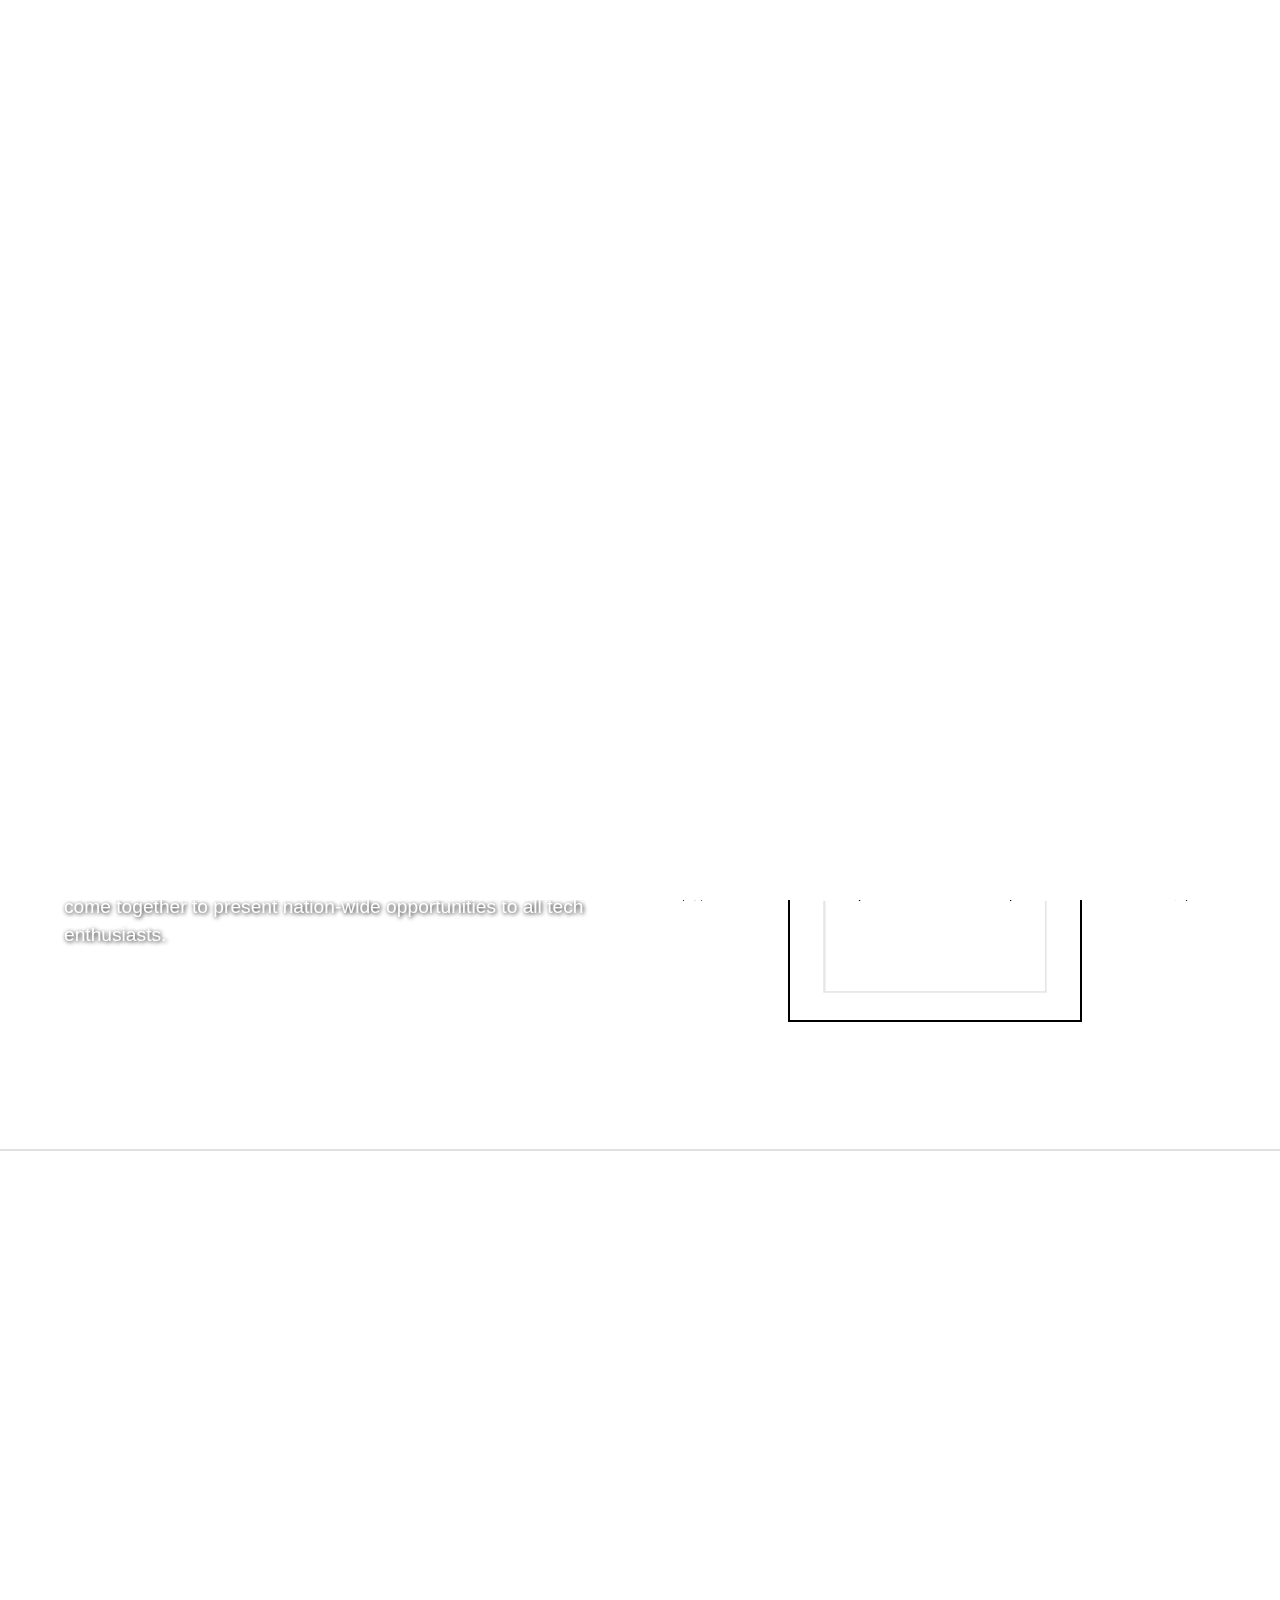
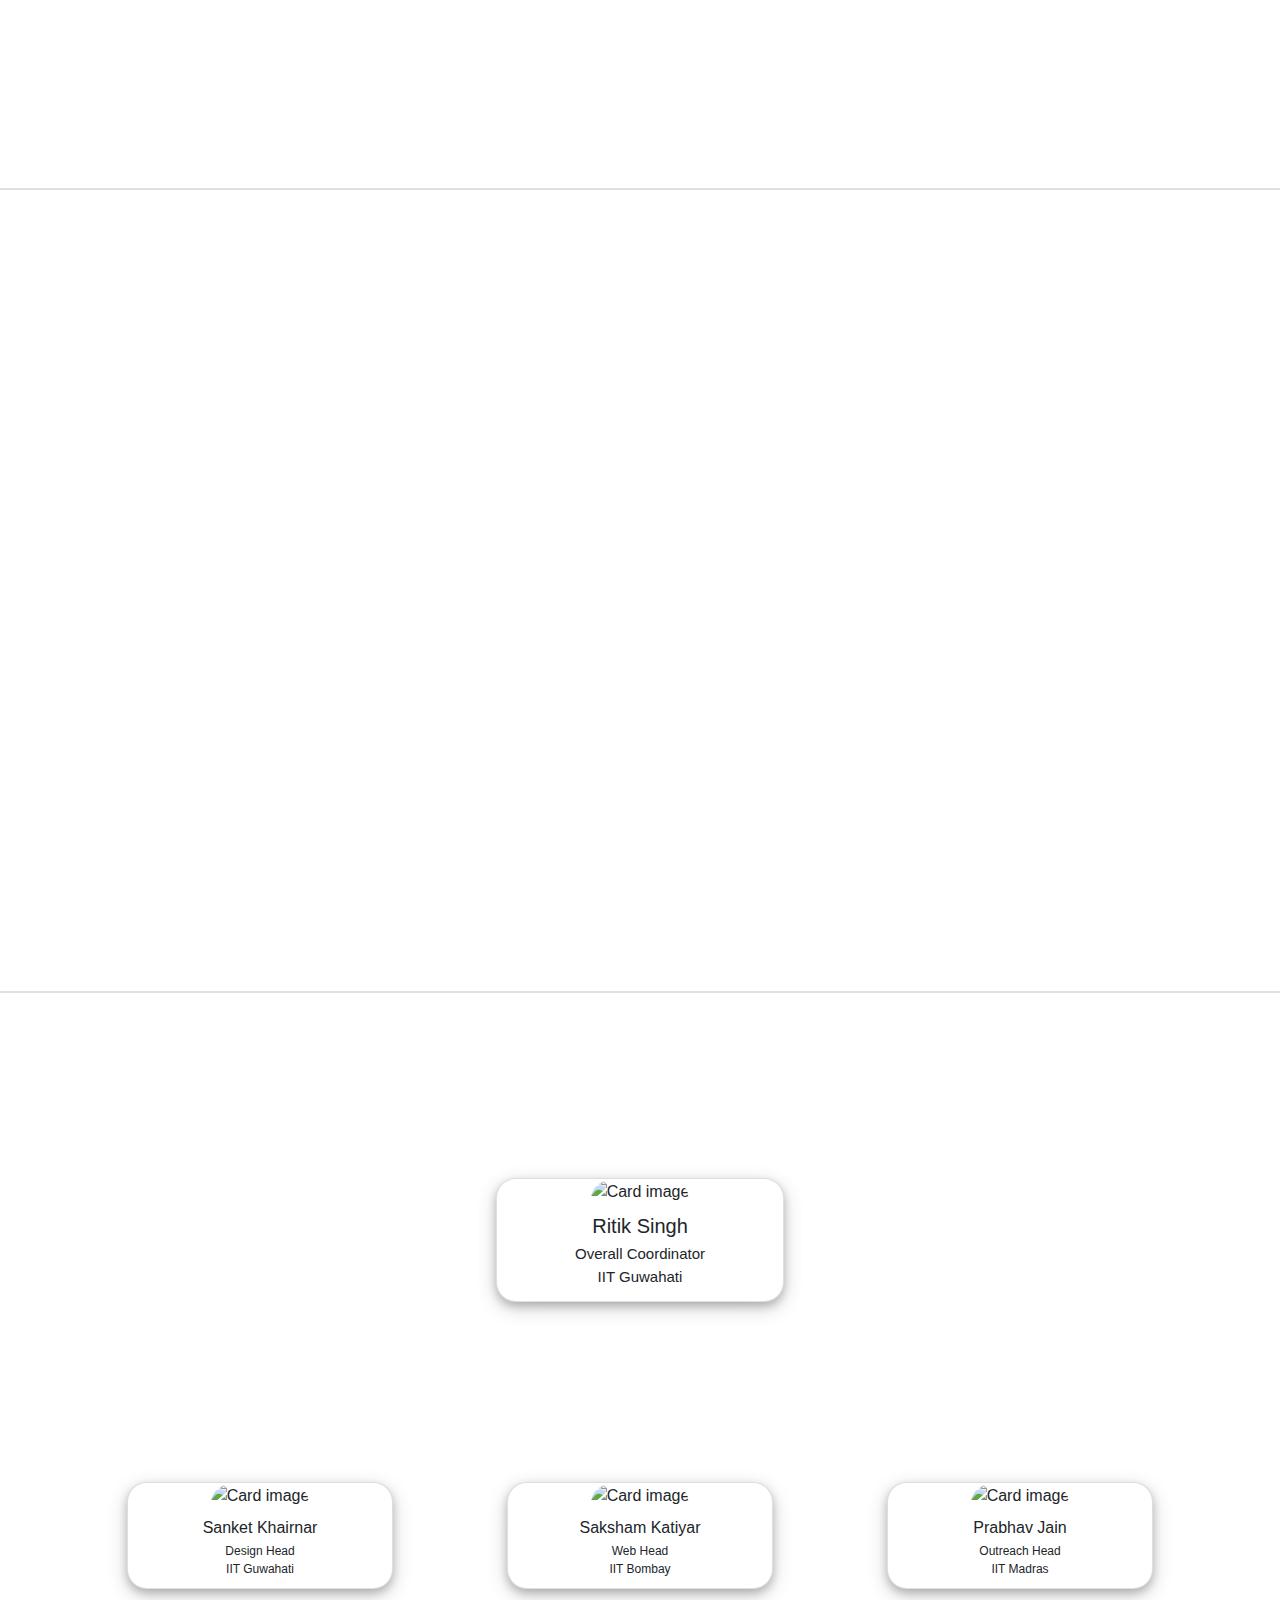
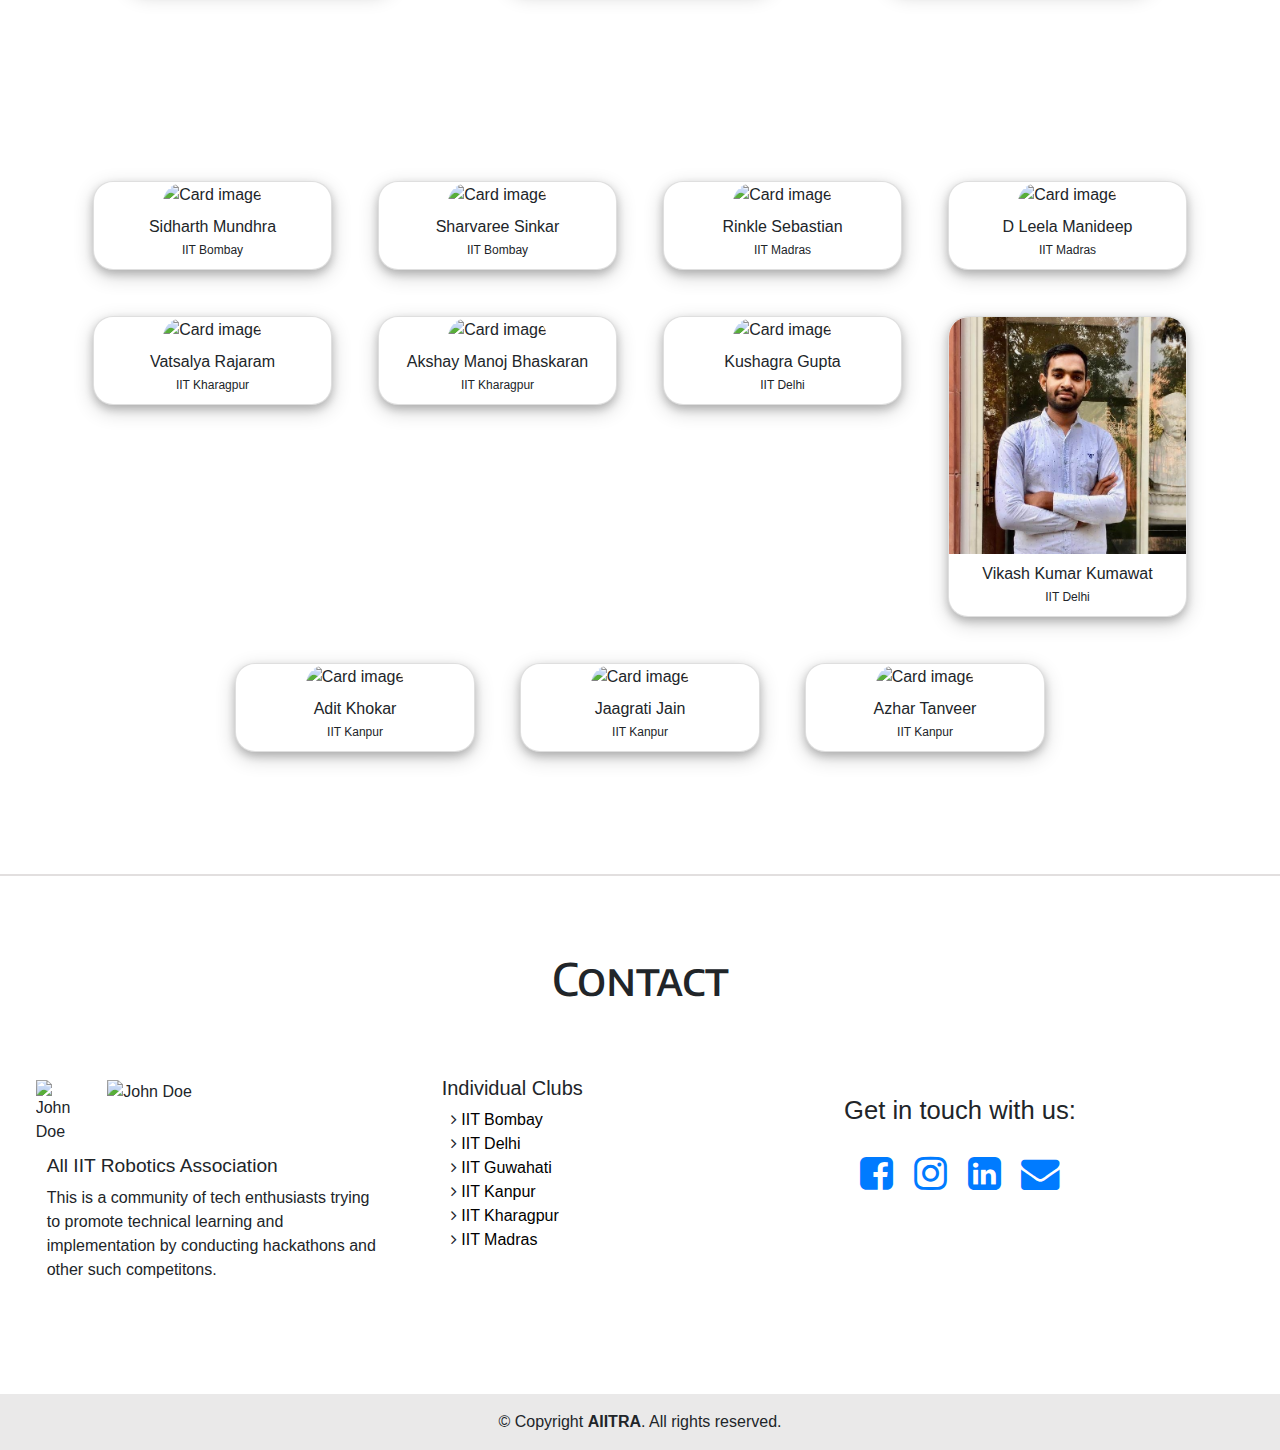
==== commit b7746b1a: "Removed contact form" ====
--- a/index.html
+++ b/index.html
@@ -250,7 +250,7 @@
                                     </li>
                                     <li>
                                         <a href="https://www.linkedin.com/in/ritik-singh-74aa521a8/" target="_blank" class="icon">
-                                            <i class="fa fa-linkedin"></i>
+                                            <i class="fa fa-linkedin-square"></i>
                                         </a>
                                     </li>
                                 </ul>
@@ -284,7 +284,7 @@
                                     </li>
                                     <li>
                                         <a href="https://www.linkedin.com/in/sanket-khairnar-021" target="_blank" class="icon">
-                                            <i class="fa fa-linkedin"></i>
+                                            <i class="fa fa-linkedin-square"></i>
                                         </a>
                                     </li>
                                 </ul>
@@ -314,7 +314,7 @@
                                     </li>
                                     <li>
                                         <a href="https://www.linkedin.com/in/saksham-katiyar/" target="_blank" class="icon">
-                                            <i class="fa fa-linkedin"></i>
+                                            <i class="fa fa-linkedin-square"></i>
                                         </a>
                                     </li>
                                 </ul>
@@ -331,23 +331,23 @@
                         <div class="member-image">
                             <img class="card-img-top" src="static/images/Team/Prabhav Jain_IITM.jpg" alt="Card image" style="height: 70%">
                             <div class="overlay">
-                                <!-- <ul class="icon-list">
-                                    <li>
-                                        <a href="#" class="icon">
-                                            <i class="fa fa-facebook-square"></i>
-                                        </a>
-                                    </li>
-                                    <li>
-                                        <a href="#" class="icon">
-                                            <i class="fa fa-instagram"></i>
-                                        </a>
-                                    </li>
-                                    <li>
-                                        <a href="#" class="icon">
-                                            <i class="fa fa-linkedin"></i>
-                                        </a>
-                                    </li>
-                                </ul> -->
+                                <ul class="icon-list">
+<!--                                     <li>
+                                        <a href="#" class="icon">
+                                            <i class="fa fa-facebook-square"></i>
+                                        </a>
+                                    </li> -->
+                                    <li>
+                                        <a href="https://www.instagram.com/prabhav_._jain/" target="_blank" class="icon">
+                                            <i class="fa fa-instagram"></i>
+                                        </a>
+                                    </li>
+                                    <li>
+                                        <a href="https://www.linkedin.com/in/prabhav-jain-15b20a1b8" target="_blank"  class="icon">
+                                            <i class="fa fa-linkedin-square"></i>
+                                        </a>
+                                    </li>
+                                </ul>
                             </div>
                         </div>
                         <div class="card-body">
@@ -407,7 +407,7 @@
                                     </li> -->
                                     <li>
                                         <a href="https://www.linkedin.com/in/sharvaree-sinkar-617b65191/" target="_blank" class="icon">
-                                            <i class="fa fa-linkedin"></i>
+                                            <i class="fa fa-linkedin-square"></i>
                                         </a>
                                     </li>
                                 </ul>
@@ -437,7 +437,7 @@
                                     </li> -->
                                     <li>
                                         <a href="https://www.linkedin.com/in/rinkle-sebastian-9a11541a4" target="_blank" class="icon">
-                                            <i class="fa fa-linkedin"></i>
+                                            <i class="fa fa-linkedin-square"></i>
                                         </a>
                                     </li>
                                 </ul>
@@ -467,7 +467,7 @@
                                     </li> -->
                                     <li>
                                         <a href="https://www.linkedin.com/in/manideep-damodara-7053501b5" target="_blank" class="icon">
-                                            <i class="fa fa-linkedin"></i>
+                                            <i class="fa fa-linkedin-square"></i>
                                         </a>
                                     </li>
                                 </ul>
@@ -557,7 +557,7 @@
                                     </li> -->
                                     <li>
                                         <a href="https://www.linkedin.com/in/kushagra-gupta-6400941ab" target="_blank" class="icon">
-                                            <i class="fa fa-linkedin"></i>
+                                            <i class="fa fa-linkedin-square"></i>
                                         </a>
                                     </li>
                                 </ul>
@@ -581,13 +581,13 @@
                                         </a>
                                     </li> -->
                                     <li>
-                                        <a href="http://instagram.com/iitd_vikash" target="_blank" class="icon">
+                                        <a href="https://www.instagram.com/iitd_vikash/" target="_blank" class="icon">
                                             <i class="fa fa-instagram"></i>
                                         </a>
                                     </li>
                                     <li>
                                         <a href="https://www.linkedin.com/in/vikash-kumawat-0090b1196" target="_blank" class="icon">
-                                            <i class="fa fa-linkedin"></i>
+                                            <i class="fa fa-linkedin-square"></i>
                                         </a>
                                     </li>
                                 </ul>
@@ -707,21 +707,6 @@
                         </div>
                         <h4>All IIT Robotics Association</h4>
                         <p>This is a community of tech enthusiasts trying to promote technical learning and implementation by conducting hackathons and other such competitons.</p>
-                    </div>
-                    <p class="contact-text">Get in touch with us:</p>
-                    <div class="contact-links">
-                        <a href="https://www.facebook.com/officialaiitra/" target="_blank" class="icon">
-                            <i class="fa fa-facebook-square"></i>
-                        </a>
-                        <a href="https://www.instagram.com/aiitra._/" target="_blank" class="icon">
-                            <i class="fa fa-instagram"></i>
-                        </a>
-                        <a href="https://www.linkedin.com/company/all-iit-robotics-association-aiitra/" target="_blank" class="icon">
-                            <i class="fa fa-linkedin-square"></i>
-                        </a>
-                        <a href="mailto:main.aiitra@gmail.com" class="icon">
-                            <i class="fa fa-envelope"></i>
-                        </a>
                     </div>
                 </div>
                 <div class="useful-links col-sm-2 col-md-2 col-12 text-left">
@@ -753,8 +738,24 @@
                         </li>
                     </ul>
                 </div>
-                <div class="contact-form col-sm-6 col-md-6 col-12">
-                    <div class="typeform-widget" data-url="https://form.typeform.com/to/JDBqU1Xr?typeform-medium=embed-snippet" style="width: 100%; height: 500px;"></div> <script> (function() { var qs,js,q,s,d=document, gi=d.getElementById, ce=d.createElement, gt=d.getElementsByTagName, id="typef_orm", b="https://embed.typeform.com/"; if(!gi.call(d,id)) { js=ce.call(d,"script"); js.id=id; js.src=b+"embed.js"; q=gt.call(d,"script")[0]; q.parentNode.insertBefore(js,q) } })() </script>
+                    
+                <div class="col-sm-6 col-md-6 col-12">
+                    <!-- <div class="typeform-widget" data-url="https://form.typeform.com/to/JDBqU1Xr?typeform-medium=embed-snippet" style="width: 100%; height: 500px;"></div> <script> (function() { var qs,js,q,s,d=document, gi=d.getElementById, ce=d.createElement, gt=d.getElementsByTagName, id="typef_orm", b="https://embed.typeform.com/"; if(!gi.call(d,id)) { js=ce.call(d,"script"); js.id=id; js.src=b+"embed.js"; q=gt.call(d,"script")[0]; q.parentNode.insertBefore(js,q) } })() </script> -->
+                    <p class="contact-text">Get in touch with us:</p>
+                    <div class="contact-links">
+                        <a href="https://www.facebook.com/officialaiitra/" target="_blank" class="icon">
+                            <i class="fa fa-facebook-square"></i>
+                        </a>
+                        <a href="https://www.instagram.com/aiitra._/" target="_blank" class="icon">
+                            <i class="fa fa-instagram"></i>
+                        </a>
+                        <a href="https://www.linkedin.com/company/all-iit-robotics-association-aiitra/" target="_blank" class="icon">
+                            <i class="fa fa-linkedin-square"></i>
+                        </a>
+                        <a href="mailto:main.aiitra@gmail.com" class="icon">
+                            <i class="fa fa-envelope"></i>
+                        </a>
+                    </div>
                 </div>
             </div>
         </div>
--- a/static/css/main-page.css
+++ b/static/css/main-page.css
@@ -417,11 +417,11 @@
 	width: 25%;
 }
 .contact-text {
-	font-size: 1.5vw;
-	margin: 0;
+	font-size: 2vw;
+	margin: 2.5%;
 }
 .contact .icon {
-	font-size: 2.5vw;
+	font-size: 3vw;
 	margin: 0 5px 0 5px;
 }
 /*.contact .fa-circle-thin {
@@ -429,7 +429,7 @@
 }*/
 .useful-links ul {
 	list-style: none;
-	padding: 0;
+	padding: 0 0 0 5%;
 }
 .useful-links a {
 	color: black;
--- a/static/css/main-page-mobile.css
+++ b/static/css/main-page-mobile.css
@@ -11,7 +11,7 @@
 /* Home */
 /*================================*/
 .home {
-	background:linear-gradient( rgba(0, 0, 0, 0), rgba(0, 0, 0, 0) ), url("../images/Background/bg14.png");
+	background:linear-gradient( rgba(0, 0, 0, 0), rgba(0, 0, 0, 0) ), url("../images/Background/bg14-2.png");
 	background-repeat: no-repeat;
 	background-size: 100% 100%;
 	height: 142vw;
@@ -21,7 +21,7 @@
 	right: auto;
 	height: auto;
 	width: 100%;
-	padding: 88% 5% 0 5%;
+	padding: 82% 5% 0 5%;
 }
 .home h1 {
 	padding: 8% 0 0 0;
@@ -29,6 +29,53 @@
 }
 .home p {
 	font-size: 4vw;
+}
+
+/*================================*/
+/* Collaboration */
+/*================================*/
+.collaboration p {
+	text-align: center;
+	font-size: 4vw;
+}
+
+.collaboration .slides {
+	border: 5%;
+}
+
+.collaboration .scene {
+  /*border: 1px solid #CCC;*/
+  margin: 5% 0;
+  position: relative;
+  width: 40vw;
+  height: 32vw;
+  margin: 10% auto;
+  perspective: 90vw;
+}
+
+.collaboration .carousel {
+  width: 100%;
+  height: 100%;
+  position: absolute;
+  transform: translateZ(-288px);
+  transform-style: preserve-3d;
+  transition: transform 1s;
+}
+
+.collaboration .carousel__cell {
+  position: absolute;
+  width: 39vw;
+  height: 31vw;
+  left: 2%;
+  top: 2%;
+  border: 2px solid black;
+  /*line-height: 116px;*/
+  /*font-size: 80px;*/
+  /*font-weight: bold;*/
+  /*color: white;*/
+  text-align: center;
+  transition: transform 1s, opacity 1s;
+  background: rgba(255, 255, 255, 0.9);
 }
 
 /*================================*/
@@ -58,6 +105,19 @@
 }
 
 /*================================*/
+/* Team */
+/*================================*/
+.team h2 {
+	font-size: 6vw;
+}
+.team .heads .team-member{
+	padding: 0 2% 4%;
+}
+.team-member .icon .fa {
+	color: white;
+	font-size: 6vw;
+}
+/*================================*/
 /* Sponsors */
 /*================================*/
 .sponsors .section-header p {
@@ -65,6 +125,15 @@
 }
 .sponsors .sponsor-item {
 	padding: 0 1% 6%;
+}
+.sponsors a h2 {
+	font-size: 5vw;
+}
+.sponsors a h3 {
+	font-size: 4vw;
+}
+.sponsors a p {
+	font-size: 2.7vw;
 }
 
 /*================================*/
@@ -81,7 +150,7 @@
 }
 .contact-text {
 	font-size: 5vw;
-	margin: 0;
+	margin: 5% 0 0 ;
 }
 .contact .icon {
 	font-size: 7vw;
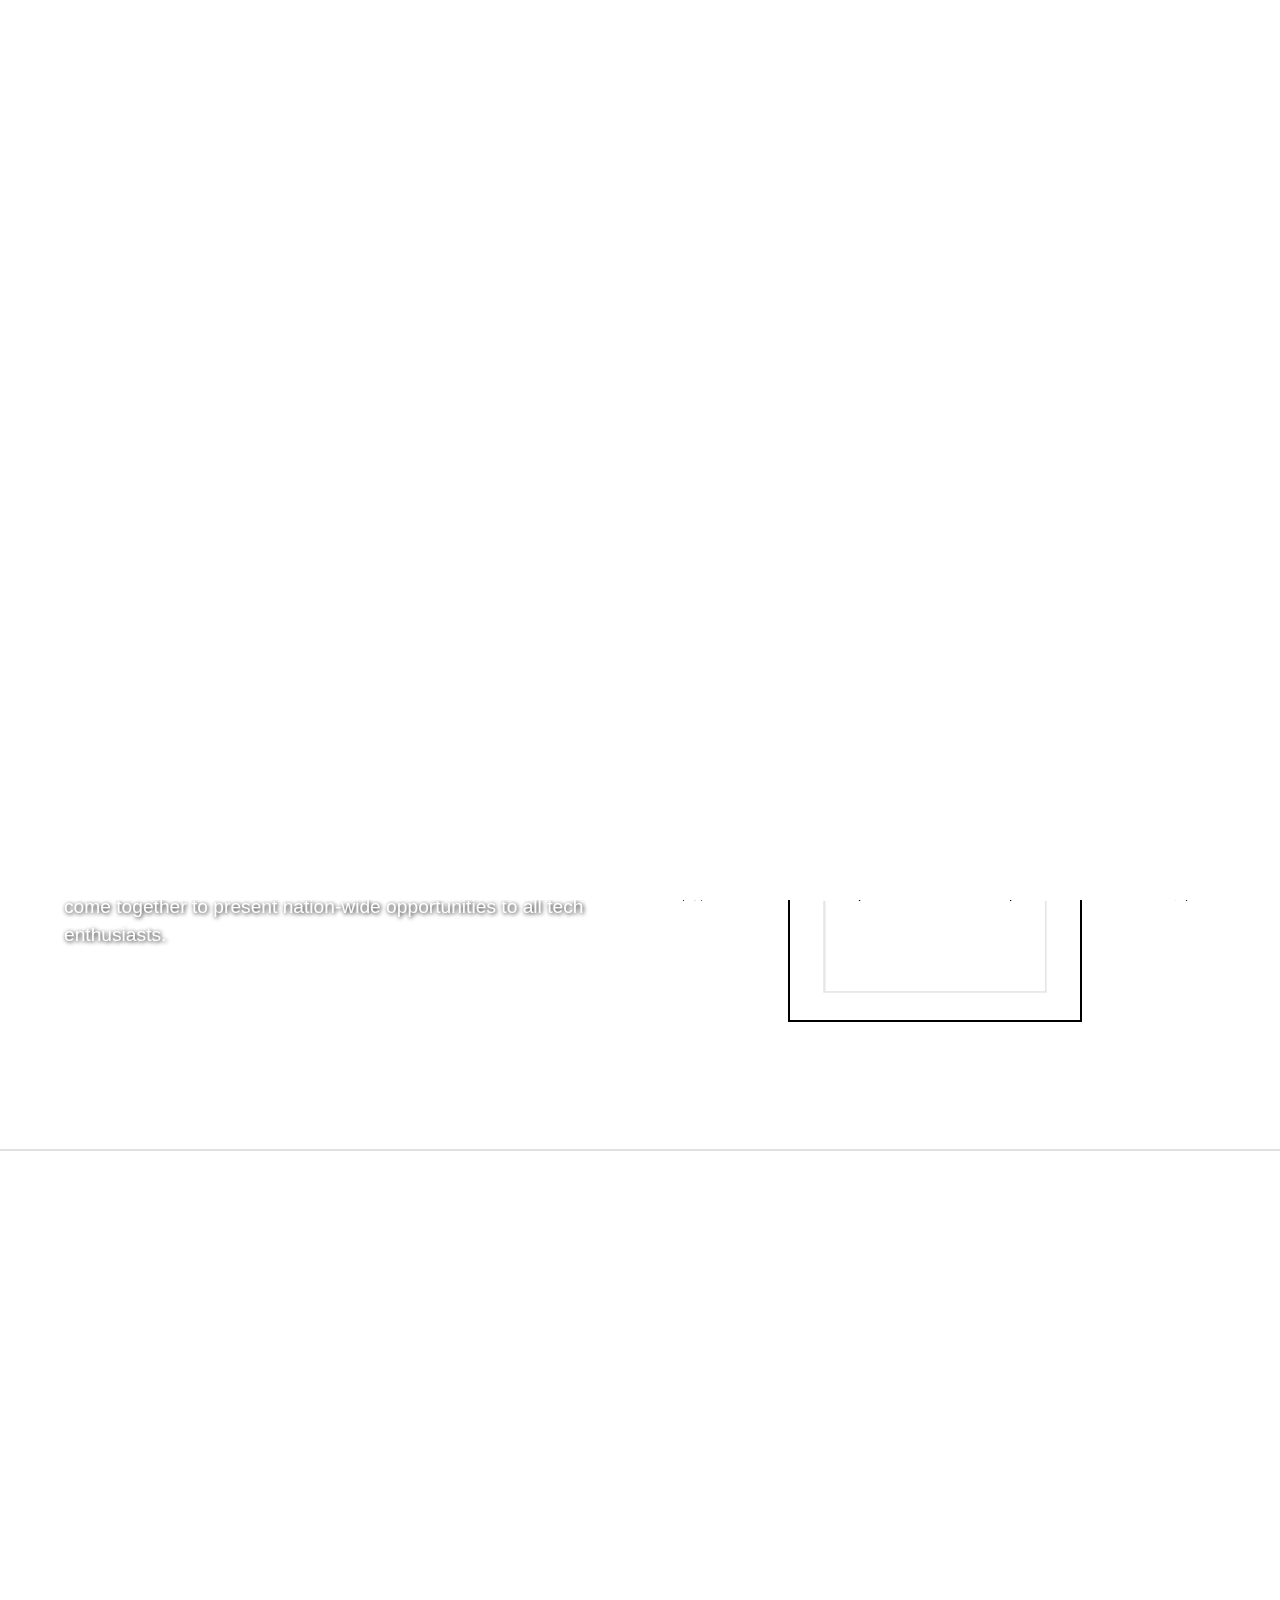
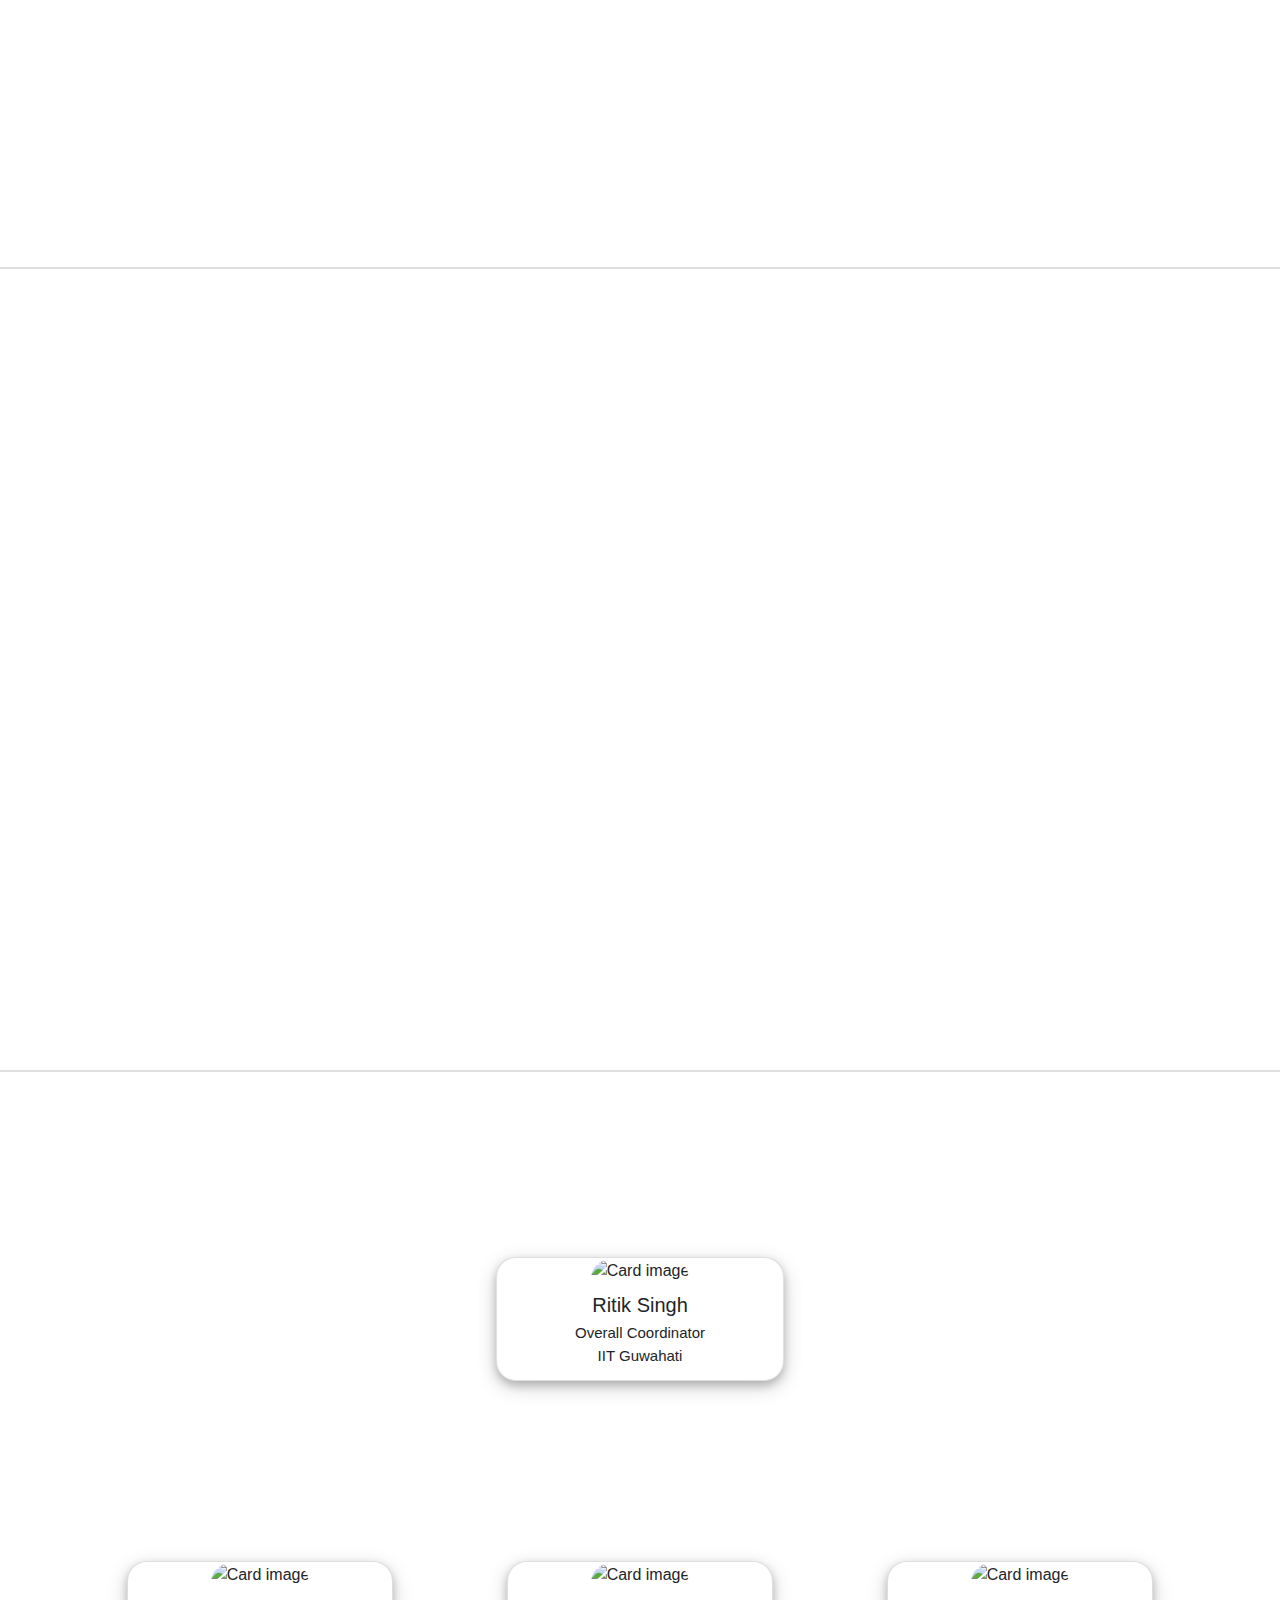
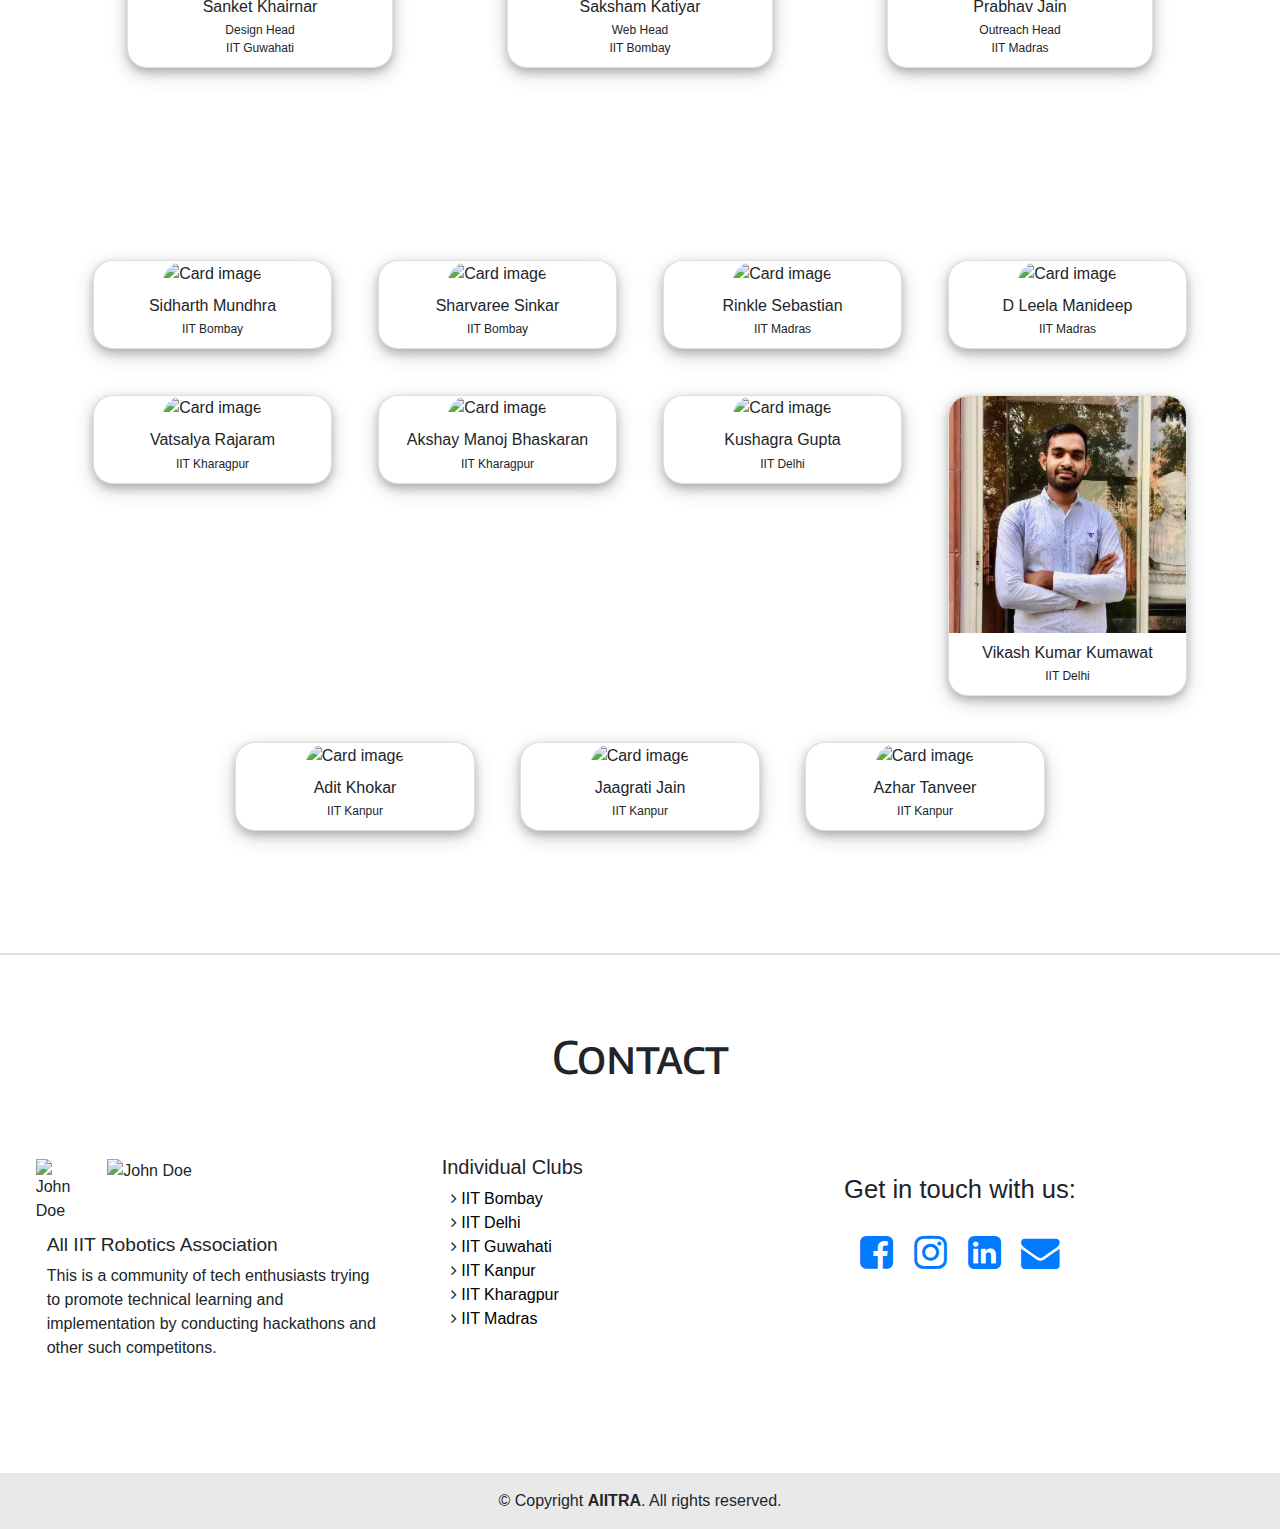
==== commit 9df13075: "div added" ====
--- a/index.html
+++ b/index.html
@@ -1,7 +1,7 @@
 <!DOCTYPE html>
 <html>
 <head>
-    <title>AIITRA</title>
+    <title>All IIT Robotics Association | AIITRA</title>
     <link rel="icon" href="static/images/Logo/title.svg" type="image/svg+xml">
     <meta name="viewport" content="width=device-width, initial-scale=1">
     <link rel="stylesheet" href="https://maxcdn.bootstrapcdn.com/bootstrap/4.5.2/css/bootstrap.min.css">
@@ -21,6 +21,7 @@
     <div class="loader_bg">
         <div class="loader"></div>
     </div>
+    <div> </div>
     
         <nav class="navbar navbar-expand-sm bg-light navbar-light">
             <img src="static/images/Logo/logo_image.svg" alt="AIITRA logo" class="m-1" style="width:45px;">
@@ -157,20 +158,19 @@
             </header>
             <div class="card container">
                 <div class="row">
-                    <div class="event-img col-md-5 col-sm-5 col-12 d-flex align-items-center">
-                        <img class="card-img" src="static/images/Events/RC.jpg">
-                    </div>
-                    <div class="event-details col-md-7 col-sm-7 col-12">
+                    <div class="event-img col-md-6 col-sm-6 col-12 d-flex align-items-center">
+                        <img class="card-img" src="static/images/Events/IITRA.png">
+                    </div>
+                    <div class="event-details col-md-6 col-sm-6 col-12">
                         <h3>AIITRA Robotics Challenge 2021</h3>
                         <hr>
                         <div class="event-description text-left">
-                            <p>Gear up dear tech enthusiasts as we present before you an exciting opportunity to showcase your talent and creativity. We, the AIITRA, are soon going to host the AIITRA Robotics Challenge, a perfect platform for you to learn and grow. Participate and present your astonishing bots, and leave your mark in the technical world.
-                            Stay tuned for further details!</p>
-                            <!-- <p>Registration Deadline: DD/MM/YYYY</p>
-                            <p>Event Timiline: XYZ</p> -->
+                            <p>The wait is finally over as the registration for the AIITRA Robotics Challenge 2021, presented by  Peppermint, starts now. The problem statement has been released, so trigger the neurons of your brain and start working on your bots. This is a perfect opportunity for you to astonish the tech experts with your bind-blowing skills. Registrations are free, and cash prizes are worth 50k, along with loads of goodies at stake.</p>
+                            <p>Registration Deadline: 20 Oct'21 | 12:00 a.m. IST</p>
+                            <!-- <p>For more details and registration checkout the link below.</p> -->
                         </div>
                         <div class="event-link justify-content">
-                            <a class="btn btn-lg btn-primary" href="#events" role="button">Registration starting soon</a>
+                            <a class="btn btn-lg btn-primary" href="https://dare2compete.com/o/dxl69D7?lb=0mhxLWt" target="_blank" role="button">Register Here</a>
                         </div>
                     </div>
                 </div>
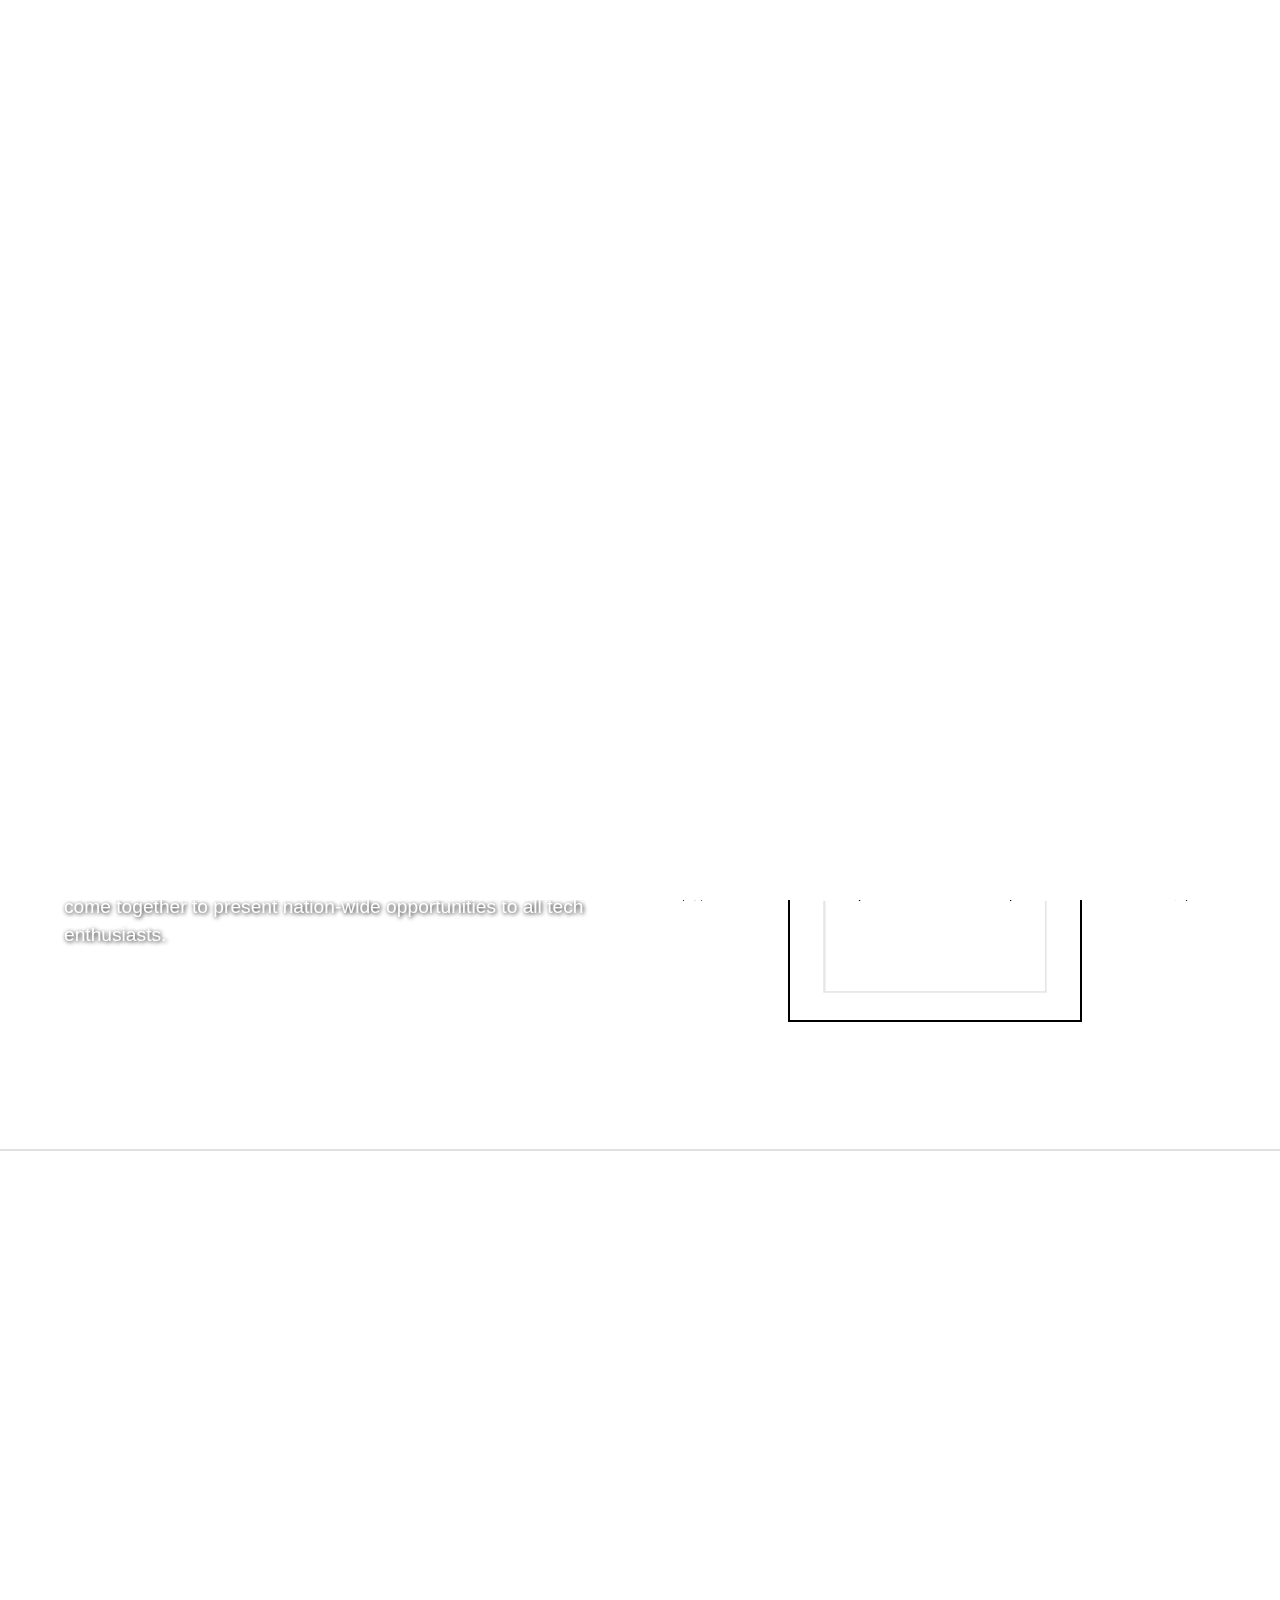
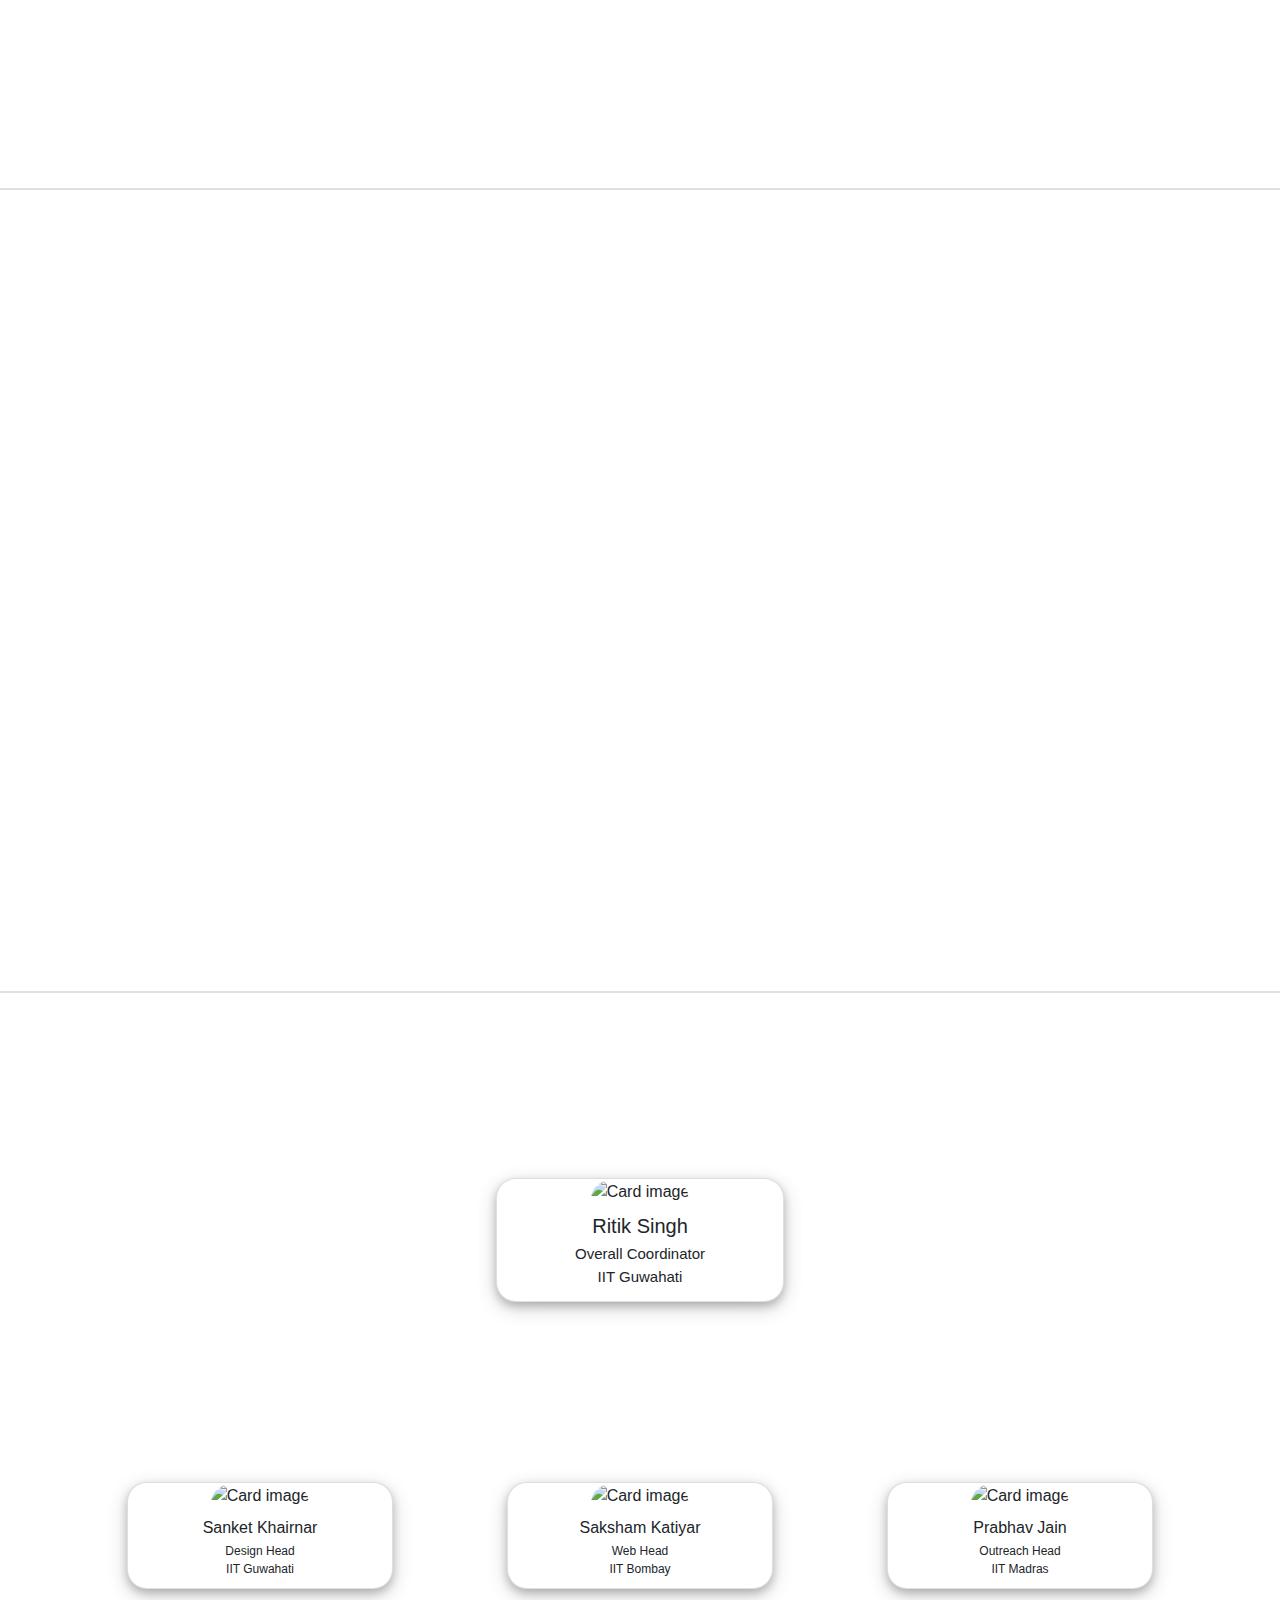
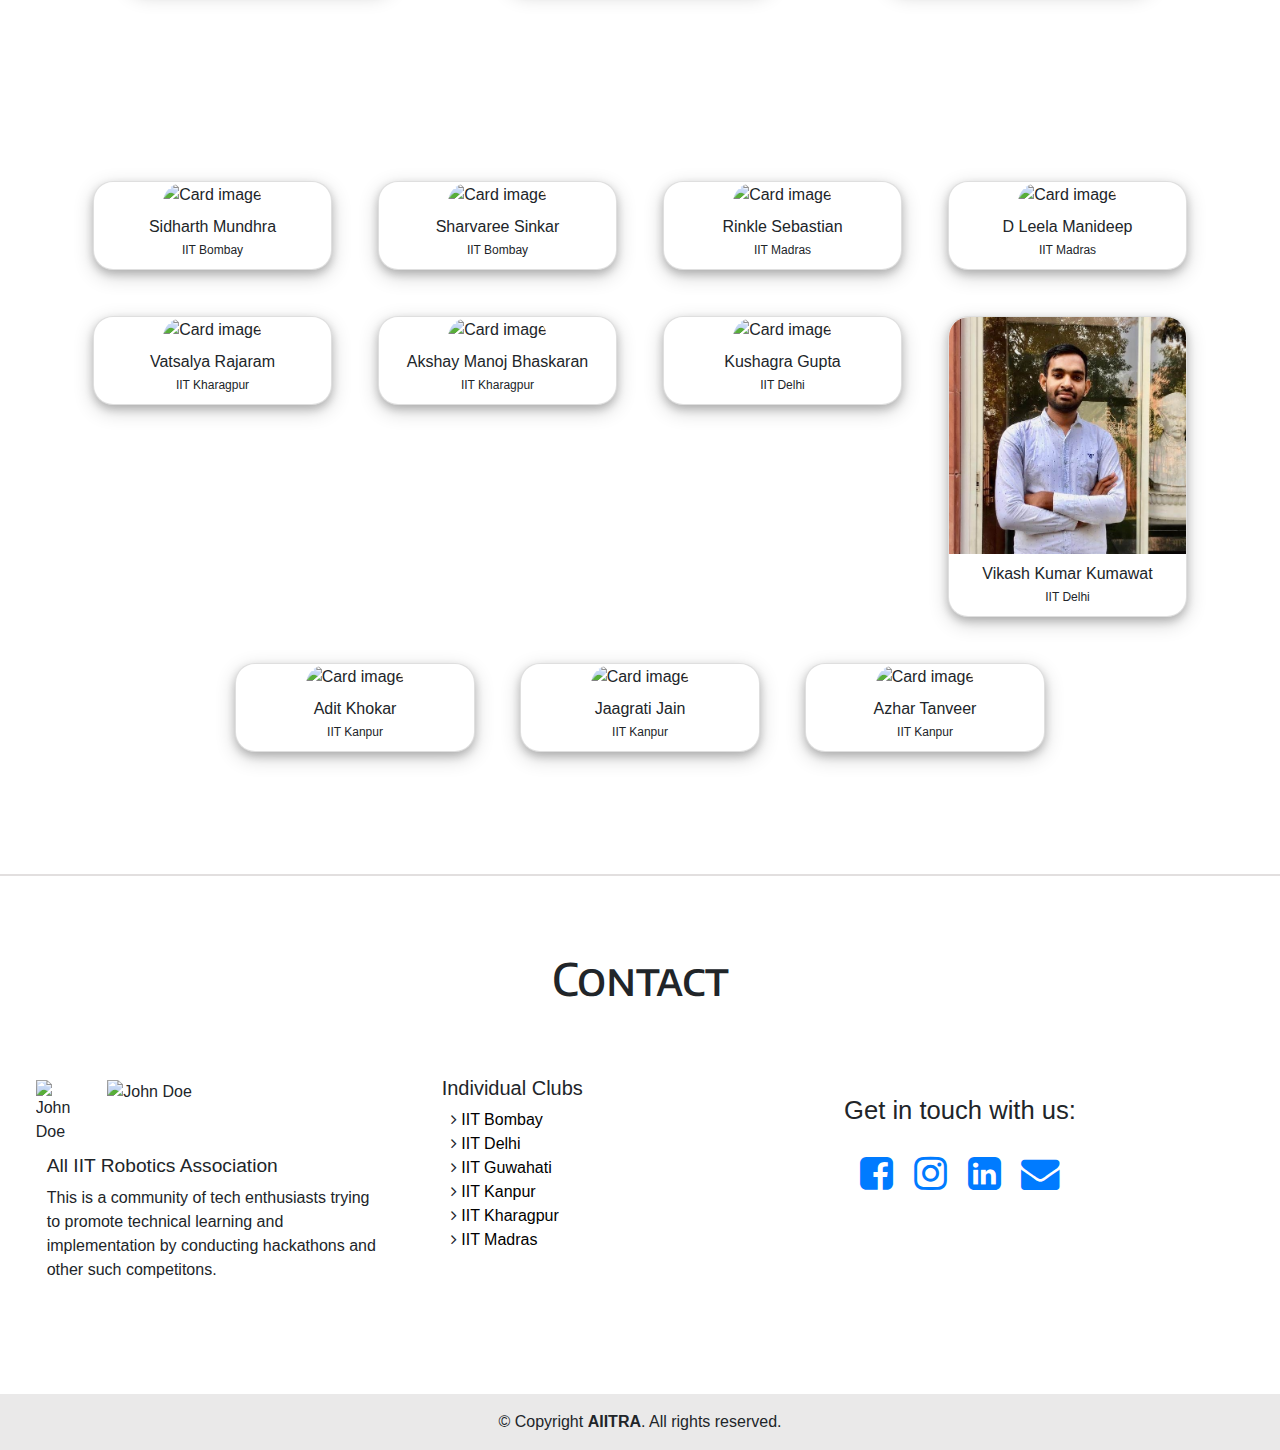
==== commit ba8c1c34: "Notification pop-up added" ====
--- a/index.html
+++ b/index.html
@@ -1,7 +1,7 @@
 <!DOCTYPE html>
 <html>
 <head>
-    <title>All IIT Robotics Association | AIITRA</title>
+    <title>AIITRA</title>
     <link rel="icon" href="static/images/Logo/title.svg" type="image/svg+xml">
     <meta name="viewport" content="width=device-width, initial-scale=1">
     <link rel="stylesheet" href="https://maxcdn.bootstrapcdn.com/bootstrap/4.5.2/css/bootstrap.min.css">
@@ -14,6 +14,20 @@
     <script src="https://ajax.googleapis.com/ajax/libs/jquery/3.5.1/jquery.min.js"></script>
     <script src="https://cdnjs.cloudflare.com/ajax/libs/popper.js/1.16.0/umd/popper.min.js"></script>
     <script src="https://maxcdn.bootstrapcdn.com/bootstrap/4.5.2/js/bootstrap.min.js"></script>
+
+    <script>
+      window.addEventListener("load", ()=>{
+  	const notification = document.getElementById("notification");
+      	const closeBtn = document.getElementById("close");
+	
+      	setTimeout( ()=>{
+      	notification.classList.add("notificationshow");
+	},1000);
+
+	closeBtn.addEventListener("click", () => {
+      	notification.classList.remove("notificationshow");});
+      });
+    </script>
  
 
 </head>
@@ -21,7 +35,20 @@
     <div class="loader_bg">
         <div class="loader"></div>
     </div>
-    <div> </div>
+    
+    <div id="notification" class="notification">
+      <svg class="notification__warning" viewBox="0 0 512 512" width="100" title="exclamation-circle">
+        <path d="M504 256c0 136.997-111.043 248-248 248S8 392.997 8 256C8 119.083 119.043 8 256 8s248 111.083 248 248zm-248 50c-25.405 0-46 20.595-46 46s20.595 46 46 46 46-20.595 46-46-20.595-46-46-46zm-43.673-165.346l7.418 136c.347 6.364 5.609 11.346 11.982 11.346h48.546c6.373 0 11.635-4.982 11.982-11.346l7.418-136c.375-6.874-5.098-12.654-11.982-12.654h-63.383c-6.884 0-12.356 5.78-11.981 12.654z" />
+      </svg>
+      <p>AIITRA Robotics Challenge 2021 is live</p>
+      <!-- <button id="register" class="btn-secondary">Register Here</button> -->
+      <a href="#events">Register Soon</a>
+      <button id="close" class="notification__close">
+      <svg class="cross_symbol" viewBox="0 0 352 512" width="100" title="times">
+        <path d="M242.72 256l100.07-100.07c12.28-12.28 12.28-32.19 0-44.48l-22.24-22.24c-12.28-12.28-32.19-12.28-44.48 0L176 189.28 75.93 89.21c-12.28-12.28-32.19-12.28-44.48 0L9.21 111.45c-12.28 12.28-12.28 32.19 0 44.48L109.28 256 9.21 356.07c-12.28 12.28-12.28 32.19 0 44.48l22.24 22.24c12.28 12.28 32.2 12.28 44.48 0L176 322.72l100.07 100.07c12.28 12.28 32.2 12.28 44.48 0l22.24-22.24c12.28-12.28 12.28-32.19 0-44.48L242.72 256z" />
+      </svg>
+      </button>
+    </div>
     
         <nav class="navbar navbar-expand-sm bg-light navbar-light">
             <img src="static/images/Logo/logo_image.svg" alt="AIITRA logo" class="m-1" style="width:45px;">
@@ -158,19 +185,20 @@
             </header>
             <div class="card container">
                 <div class="row">
-                    <div class="event-img col-md-6 col-sm-6 col-12 d-flex align-items-center">
-                        <img class="card-img" src="static/images/Events/IITRA.png">
-                    </div>
-                    <div class="event-details col-md-6 col-sm-6 col-12">
+                    <div class="event-img col-md-5 col-sm-5 col-12 d-flex align-items-center">
+                        <img class="card-img" src="static/images/Events/RC.jpg">
+                    </div>
+                    <div class="event-details col-md-7 col-sm-7 col-12">
                         <h3>AIITRA Robotics Challenge 2021</h3>
                         <hr>
                         <div class="event-description text-left">
-                            <p>The wait is finally over as the registration for the AIITRA Robotics Challenge 2021, presented by  Peppermint, starts now. The problem statement has been released, so trigger the neurons of your brain and start working on your bots. This is a perfect opportunity for you to astonish the tech experts with your bind-blowing skills. Registrations are free, and cash prizes are worth 50k, along with loads of goodies at stake.</p>
-                            <p>Registration Deadline: 20 Oct'21 | 12:00 a.m. IST</p>
-                            <!-- <p>For more details and registration checkout the link below.</p> -->
+                            <p>Gear up dear tech enthusiasts as we present before you an exciting opportunity to showcase your talent and creativity. We, the AIITRA, are soon going to host the AIITRA Robotics Challenge, a perfect platform for you to learn and grow. Participate and present your astonishing bots, and leave your mark in the technical world.
+                            Stay tuned for further details!</p>
+                            <!-- <p>Registration Deadline: DD/MM/YYYY</p>
+                            <p>Event Timiline: XYZ</p> -->
                         </div>
                         <div class="event-link justify-content">
-                            <a class="btn btn-lg btn-primary" href="https://dare2compete.com/o/dxl69D7?lb=0mhxLWt" target="_blank" role="button">Register Here</a>
+                            <a class="btn btn-lg btn-primary" href="#events" role="button">Registration starting soon</a>
                         </div>
                     </div>
                 </div>
--- a/static/css/main-page.css
+++ b/static/css/main-page.css
@@ -34,6 +34,70 @@
 	border-top: 2px solid #E2DFDF;
 	margin: 0;
 }
+
+/*================================*/
+/* Notification pop-up (enabled- for AIITRA robotics Challenge 2021) */ 
+/*================================*/
+
+.notification {
+  z-index:2;
+  position: absolute;
+  left: 50%;
+  transform: translatex(-50%);
+  background-color: #99ccff;
+  border-radius:  0.2rem;
+  overflow: hidden;
+  display: none;
+  justify-content: center;
+  align-items: center;
+  gap: 1rem;
+}
+.notification__warning {
+    width: 1.5rem;
+    margin-left: 1rem;
+    fill: #000000;
+}
+.notification__close {
+  background-color: #8080ff;
+  padding: 1rem;
+  display: flex;
+  cursor: pointer;
+}
+.cross_symbol{
+  width: 1rem;
+  fill:  #000000;
+}
+
+.notificationshow{
+  z-index:2;
+  position: absolute;
+  left: 50%;
+  transform: translatex(-50%);
+  background-color: #99ccff;
+  border-radius:  0.2rem;
+  overflow: hidden;
+  display: none;
+  justify-content: center;
+  align-items: center;
+  gap: 1rem;
+  display: flex;
+  animation: pop_up 400ms ease-in-out forwards;
+}
+
+@keyframes pop_up {
+  0% {
+    opacity: 0;
+    top: 2rem;
+  }
+  5% {
+    opacity: 0;
+  }
+  100% {
+    opacity: 1;
+    top: 4rem;
+  }
+}
+
 
 /*================================*/
 /* Loader */
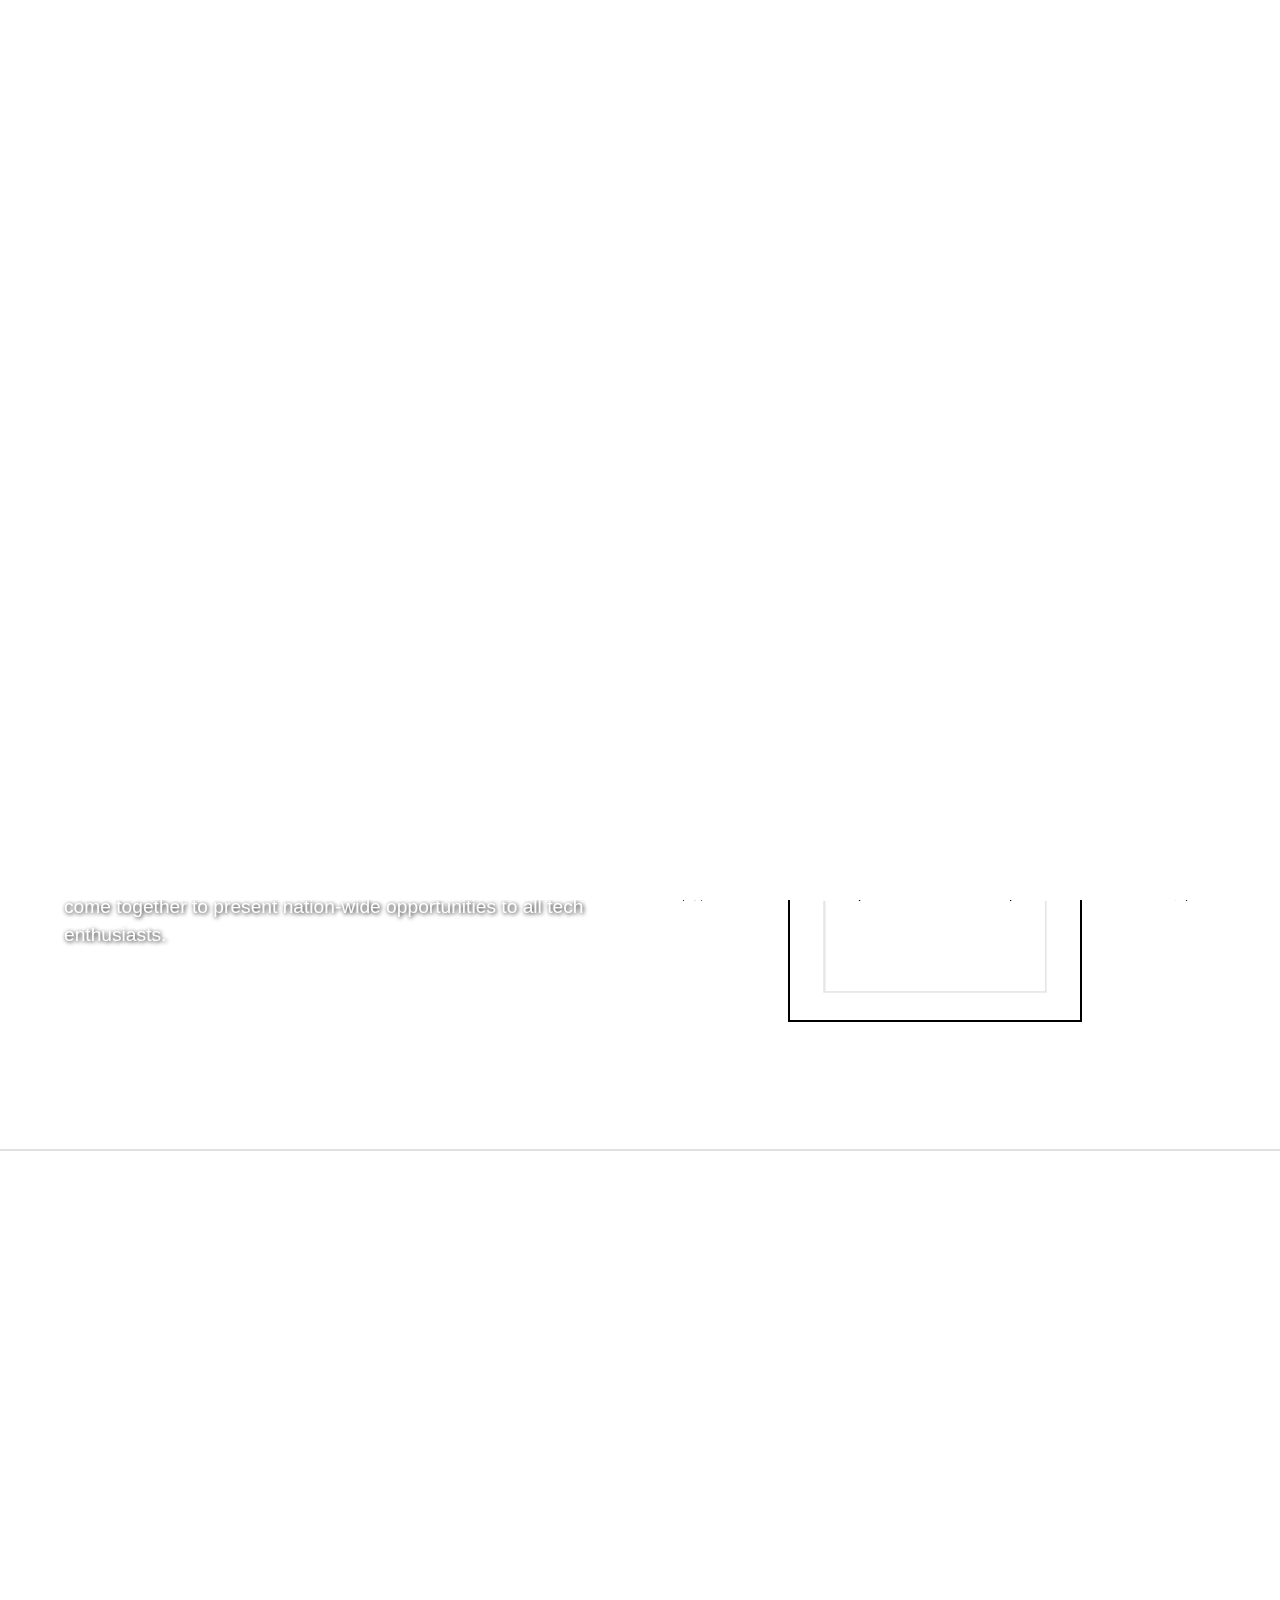
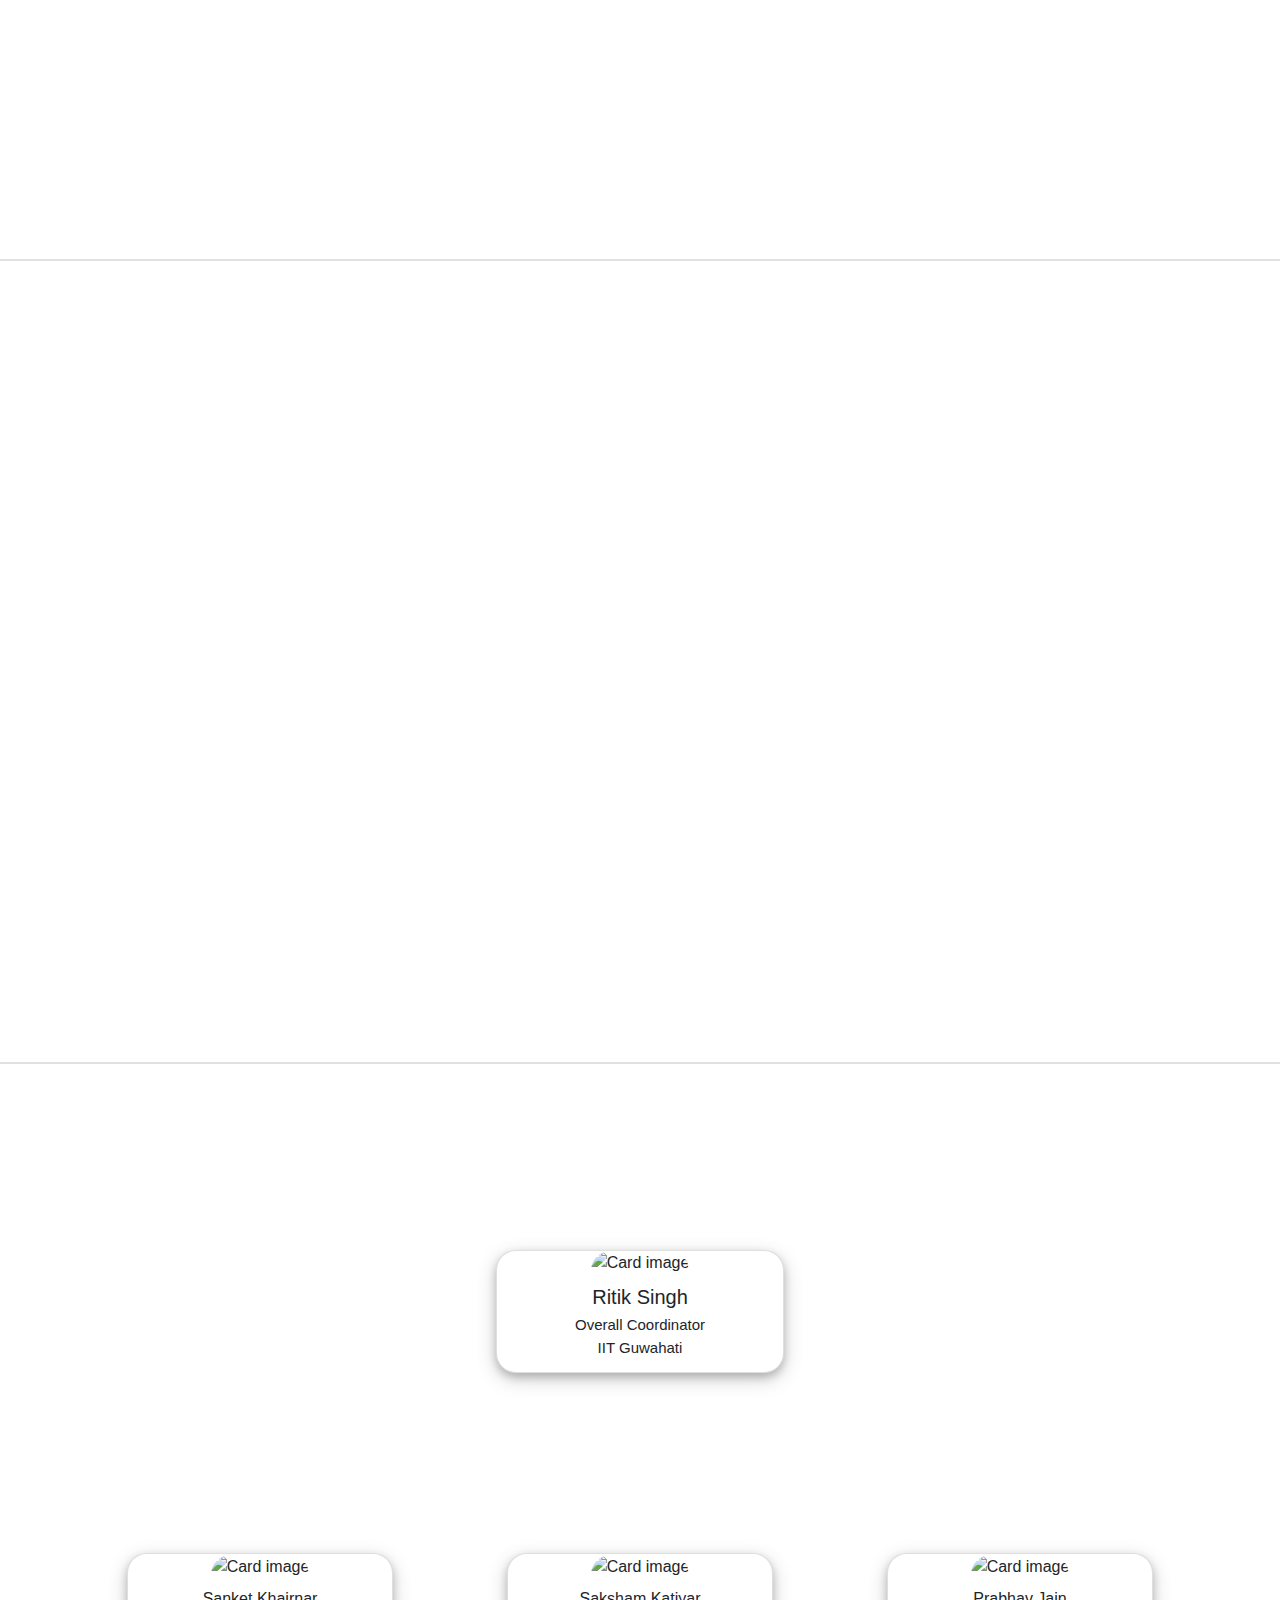
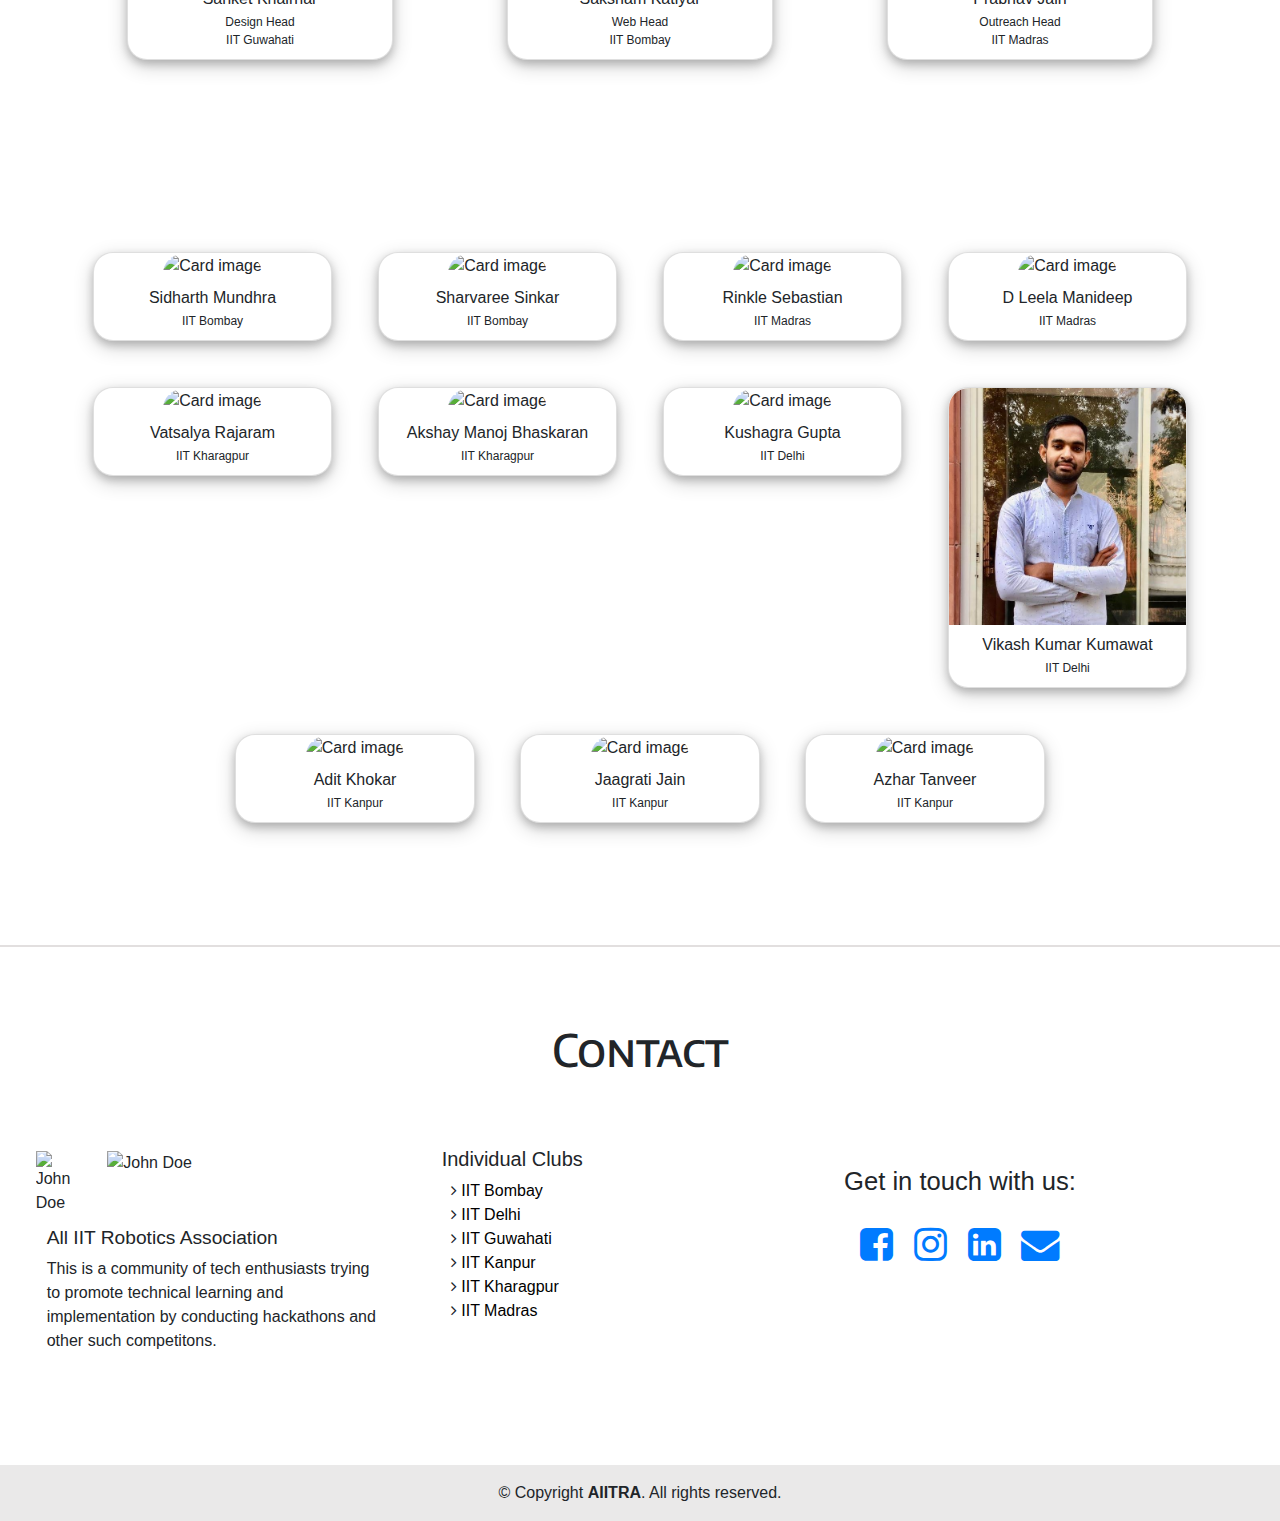
==== commit d2f16a91: "Notification pop-up added" ====
--- a/index.html
+++ b/index.html
@@ -1,7 +1,7 @@
 <!DOCTYPE html>
 <html>
 <head>
-    <title>AIITRA</title>
+    <title>All IIT Robotics Association | AIITRA</title>
     <link rel="icon" href="static/images/Logo/title.svg" type="image/svg+xml">
     <meta name="viewport" content="width=device-width, initial-scale=1">
     <link rel="stylesheet" href="https://maxcdn.bootstrapcdn.com/bootstrap/4.5.2/css/bootstrap.min.css">
@@ -185,20 +185,19 @@
             </header>
             <div class="card container">
                 <div class="row">
-                    <div class="event-img col-md-5 col-sm-5 col-12 d-flex align-items-center">
-                        <img class="card-img" src="static/images/Events/RC.jpg">
-                    </div>
-                    <div class="event-details col-md-7 col-sm-7 col-12">
+                    <div class="event-img col-md-6 col-sm-6 col-12 d-flex align-items-center">
+                        <img class="card-img" src="static/images/Events/IITRA.png">
+                    </div>
+                    <div class="event-details col-md-6 col-sm-6 col-12">
                         <h3>AIITRA Robotics Challenge 2021</h3>
                         <hr>
                         <div class="event-description text-left">
-                            <p>Gear up dear tech enthusiasts as we present before you an exciting opportunity to showcase your talent and creativity. We, the AIITRA, are soon going to host the AIITRA Robotics Challenge, a perfect platform for you to learn and grow. Participate and present your astonishing bots, and leave your mark in the technical world.
-                            Stay tuned for further details!</p>
-                            <!-- <p>Registration Deadline: DD/MM/YYYY</p>
-                            <p>Event Timiline: XYZ</p> -->
+                            <p>The wait is finally over as the registration for the AIITRA Robotics Challenge 2021, presented by  Peppermint, starts now. The problem statement has been released, so trigger the neurons of your brain and start working on your bots. This is a perfect opportunity for you to astonish the tech experts with your bind-blowing skills. Registrations are free, and cash prizes are worth 50k, along with loads of goodies at stake.</p>
+                            <p>Registration Deadline: 20 Oct'21 | 12:00 a.m. IST</p>
+                            <!-- <p>For more details and registration checkout the link below.</p> -->
                         </div>
                         <div class="event-link justify-content">
-                            <a class="btn btn-lg btn-primary" href="#events" role="button">Registration starting soon</a>
+                            <a class="btn btn-lg btn-primary" href="https://dare2compete.com/o/dxl69D7?lb=0mhxLWt" target="_blank" role="button">Register Here</a>
                         </div>
                     </div>
                 </div>
--- a/static/css/main-page.css
+++ b/static/css/main-page.css
@@ -318,13 +318,14 @@
 }
 .events .card hr {
 	border-top: 4px solid #0E5560;
-	width: 70%;
+	width: 90%;
 	margin: 10px auto 20px;
 }
 .events .event-details {
 	padding-top: 5%;
 }
 .events .event-description {
+	font-size: 1.2vw;
 	padding: 0% 5% 0%;
 }
 .events .event-link {
